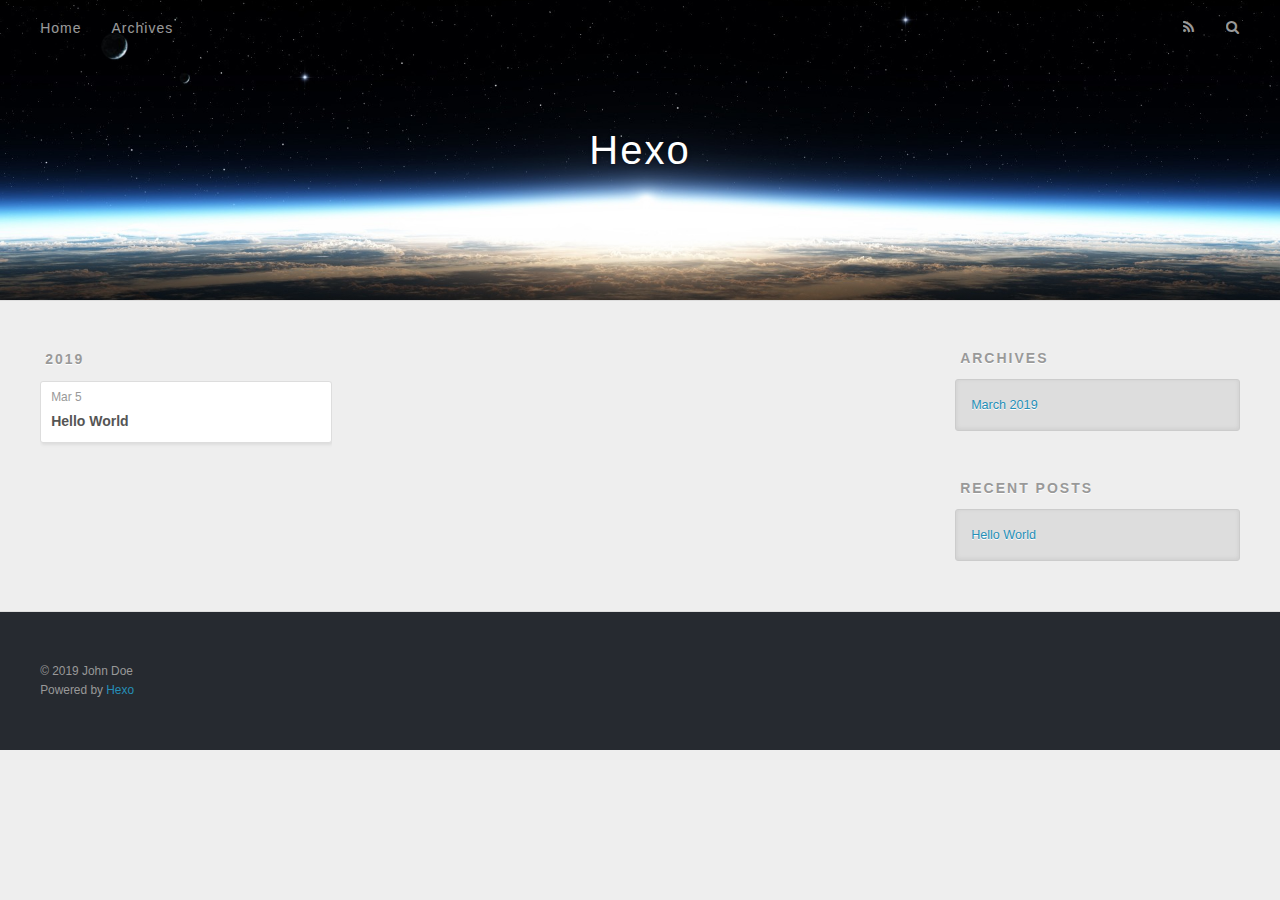
==== archives/index.html @ e8403c1c "Site updated: 2019-03-05 15:26:48" ====
<!DOCTYPE html>
<html>
<head><meta name="generator" content="Hexo 3.8.0">
  <meta charset="utf-8">
  

  
  <title>Archives | Hexo</title>
  <meta name="viewport" content="width=device-width, initial-scale=1, maximum-scale=1">
  <meta property="og:type" content="website">
<meta property="og:title" content="Hexo">
<meta property="og:url" content="http://yoursite.com/archives/index.html">
<meta property="og:site_name" content="Hexo">
<meta property="og:locale" content="default">
<meta name="twitter:card" content="summary">
<meta name="twitter:title" content="Hexo">
  
    <link rel="alternate" href="/atom.xml" title="Hexo" type="application/atom+xml">
  
  
    <link rel="icon" href="/favicon.png">
  
  
    <link href="//fonts.googleapis.com/css?family=Source+Code+Pro" rel="stylesheet" type="text/css">
  
  <link rel="stylesheet" href="/css/style.css">
</head>
</html>
<body>
  <div id="container">
    <div id="wrap">
      <header id="header">
  <div id="banner"></div>
  <div id="header-outer" class="outer">
    <div id="header-title" class="inner">
      <h1 id="logo-wrap">
        <a href="/" id="logo">Hexo</a>
      </h1>
      
    </div>
    <div id="header-inner" class="inner">
      <nav id="main-nav">
        <a id="main-nav-toggle" class="nav-icon"></a>
        
          <a class="main-nav-link" href="/">Home</a>
        
          <a class="main-nav-link" href="/archives">Archives</a>
        
      </nav>
      <nav id="sub-nav">
        
          <a id="nav-rss-link" class="nav-icon" href="/atom.xml" title="RSS Feed"></a>
        
        <a id="nav-search-btn" class="nav-icon" title="Search"></a>
      </nav>
      <div id="search-form-wrap">
        <form action="//google.com/search" method="get" accept-charset="UTF-8" class="search-form"><input type="search" name="q" class="search-form-input" placeholder="Search"><button type="submit" class="search-form-submit">&#xF002;</button><input type="hidden" name="sitesearch" value="http://yoursite.com"></form>
      </div>
    </div>
  </div>
</header>
      <div class="outer">
        <section id="main">
  
  
    
    
      
      
      <section class="archives-wrap">
        <div class="archive-year-wrap">
          <a href="/archives/2019" class="archive-year">2019</a>
        </div>
        <div class="archives">
    
    <article class="archive-article archive-type-post">
  <div class="archive-article-inner">
    <header class="archive-article-header">
      <a href="/2019/03/05/hello-world/" class="archive-article-date">
  <time datetime="2019-03-05T06:53:14.506Z" itemprop="datePublished">Mar 5</time>
</a>
      
  
    <h1 itemprop="name">
      <a class="archive-article-title" href="/2019/03/05/hello-world/">Hello World</a>
    </h1>
  

    </header>
  </div>
</article>
  
  
    </div></section>
  


</section>
        
          <aside id="sidebar">
  
    

  
    

  
    
  
    
  <div class="widget-wrap">
    <h3 class="widget-title">Archives</h3>
    <div class="widget">
      <ul class="archive-list"><li class="archive-list-item"><a class="archive-list-link" href="/archives/2019/03/">March 2019</a></li></ul>
    </div>
  </div>


  
    
  <div class="widget-wrap">
    <h3 class="widget-title">Recent Posts</h3>
    <div class="widget">
      <ul>
        
          <li>
            <a href="/2019/03/05/hello-world/">Hello World</a>
          </li>
        
      </ul>
    </div>
  </div>

  
</aside>
        
      </div>
      <footer id="footer">
  
  <div class="outer">
    <div id="footer-info" class="inner">
      &copy; 2019 John Doe<br>
      Powered by <a href="http://hexo.io/" target="_blank">Hexo</a>
    </div>
  </div>
</footer>
    </div>
    <nav id="mobile-nav">
  
    <a href="/" class="mobile-nav-link">Home</a>
  
    <a href="/archives" class="mobile-nav-link">Archives</a>
  
</nav>
    

<script src="//ajax.googleapis.com/ajax/libs/jquery/2.0.3/jquery.min.js"></script>


  <link rel="stylesheet" href="/fancybox/jquery.fancybox.css">
  <script src="/fancybox/jquery.fancybox.pack.js"></script>


<script src="/js/script.js"></script>



  </div>
</body>
</html>
---- css/style.css ----
body {
  width: 100%;
}
body:before,
body:after {
  content: "";
  display: table;
}
body:after {
  clear: both;
}
html,
body,
div,
span,
applet,
object,
iframe,
h1,
h2,
h3,
h4,
h5,
h6,
p,
blockquote,
pre,
a,
abbr,
acronym,
address,
big,
cite,
code,
del,
dfn,
em,
img,
ins,
kbd,
q,
s,
samp,
small,
strike,
strong,
sub,
sup,
tt,
var,
dl,
dt,
dd,
ol,
ul,
li,
fieldset,
form,
label,
legend,
table,
caption,
tbody,
tfoot,
thead,
tr,
th,
td {
  margin: 0;
  padding: 0;
  border: 0;
  outline: 0;
  font-weight: inherit;
  font-style: inherit;
  font-family: inherit;
  font-size: 100%;
  vertical-align: baseline;
}
body {
  line-height: 1;
  color: #000;
  background: #fff;
}
ol,
ul {
  list-style: none;
}
table {
  border-collapse: separate;
  border-spacing: 0;
  vertical-align: middle;
}
caption,
th,
td {
  text-align: left;
  font-weight: normal;
  vertical-align: middle;
}
a img {
  border: none;
}
input,
button {
  margin: 0;
  padding: 0;
}
input::-moz-focus-inner,
button::-moz-focus-inner {
  border: 0;
  padding: 0;
}
@font-face {
  font-family: FontAwesome;
  font-style: normal;
  font-weight: normal;
  src: url("fonts/fontawesome-webfont.eot?v=#4.0.3");
  src: url("fonts/fontawesome-webfont.eot?#iefix&v=#4.0.3") format("embedded-opentype"), url("fonts/fontawesome-webfont.woff?v=#4.0.3") format("woff"), url("fonts/fontawesome-webfont.ttf?v=#4.0.3") format("truetype"), url("fonts/fontawesome-webfont.svg#fontawesomeregular?v=#4.0.3") format("svg");
}
html,
body,
#container {
  height: 100%;
}
body {
  background: #eee;
  font: 14px -apple-system, BlinkMacSystemFont, "Segoe UI", "Roboto", "Oxygen", "Ubuntu", "Cantarell", "Fira Sans", "Droid Sans", "Helvetica Neue", sans-serif;
  -webkit-text-size-adjust: 100%;
}
.outer {
  max-width: 1220px;
  margin: 0 auto;
  padding: 0 20px;
}
.outer:before,
.outer:after {
  content: "";
  display: table;
}
.outer:after {
  clear: both;
}
.inner {
  display: inline;
  float: left;
  width: 98.33333333333333%;
  margin: 0 0.833333333333333%;
}
.left,
.alignleft {
  float: left;
}
.right,
.alignright {
  float: right;
}
.clear {
  clear: both;
}
#container {
  position: relative;
}
.mobile-nav-on {
  overflow: hidden;
}
#wrap {
  height: 100%;
  width: 100%;
  position: absolute;
  top: 0;
  left: 0;
  -webkit-transition: 0.2s ease-out;
  -moz-transition: 0.2s ease-out;
  -ms-transition: 0.2s ease-out;
  transition: 0.2s ease-out;
  z-index: 1;
  background: #eee;
}
.mobile-nav-on #wrap {
  left: 280px;
}
@media screen and (min-width: 768px) {
  #main {
    display: inline;
    float: left;
    width: 73.33333333333333%;
    margin: 0 0.833333333333333%;
  }
}
.article-date,
.article-category-link,
.archive-year,
.widget-title {
  text-decoration: none;
  text-transform: uppercase;
  letter-spacing: 2px;
  color: #999;
  margin-bottom: 1em;
  margin-left: 5px;
  line-height: 1em;
  text-shadow: 0 1px #fff;
  font-weight: bold;
}
.article-inner,
.archive-article-inner {
  background: #fff;
  -webkit-box-shadow: 1px 2px 3px #ddd;
  box-shadow: 1px 2px 3px #ddd;
  border: 1px solid #ddd;
  border-radius: 3px;
}
.article-entry h1,
.widget h1 {
  font-size: 2em;
}
.article-entry h2,
.widget h2 {
  font-size: 1.5em;
}
.article-entry h3,
.widget h3 {
  font-size: 1.3em;
}
.article-entry h4,
.widget h4 {
  font-size: 1.2em;
}
.article-entry h5,
.widget h5 {
  font-size: 1em;
}
.article-entry h6,
.widget h6 {
  font-size: 1em;
  color: #999;
}
.article-entry hr,
.widget hr {
  border: 1px dashed #ddd;
}
.article-entry strong,
.widget strong {
  font-weight: bold;
}
.article-entry em,
.widget em,
.article-entry cite,
.widget cite {
  font-style: italic;
}
.article-entry sup,
.widget sup,
.article-entry sub,
.widget sub {
  font-size: 0.75em;
  line-height: 0;
  position: relative;
  vertical-align: baseline;
}
.article-entry sup,
.widget sup {
  top: -0.5em;
}
.article-entry sub,
.widget sub {
  bottom: -0.2em;
}
.article-entry small,
.widget small {
  font-size: 0.85em;
}
.article-entry acronym,
.widget acronym,
.article-entry abbr,
.widget abbr {
  border-bottom: 1px dotted;
}
.article-entry ul,
.widget ul,
.article-entry ol,
.widget ol,
.article-entry dl,
.widget dl {
  margin: 0 20px;
  line-height: 1.6em;
}
.article-entry ul ul,
.widget ul ul,
.article-entry ol ul,
.widget ol ul,
.article-entry ul ol,
.widget ul ol,
.article-entry ol ol,
.widget ol ol {
  margin-top: 0;
  margin-bottom: 0;
}
.article-entry ul,
.widget ul {
  list-style: disc;
}
.article-entry ol,
.widget ol {
  list-style: decimal;
}
.article-entry dt,
.widget dt {
  font-weight: bold;
}
#header {
  height: 300px;
  position: relative;
  border-bottom: 1px solid #ddd;
}
#header:before,
#header:after {
  content: "";
  position: absolute;
  left: 0;
  right: 0;
  height: 40px;
}
#header:before {
  top: 0;
  background: -webkit-linear-gradient(rgba(0,0,0,0.2), transparent);
  background: -moz-linear-gradient(rgba(0,0,0,0.2), transparent);
  background: -ms-linear-gradient(rgba(0,0,0,0.2), transparent);
  background: linear-gradient(rgba(0,0,0,0.2), transparent);
}
#header:after {
  bottom: 0;
  background: -webkit-linear-gradient(transparent, rgba(0,0,0,0.2));
  background: -moz-linear-gradient(transparent, rgba(0,0,0,0.2));
  background: -ms-linear-gradient(transparent, rgba(0,0,0,0.2));
  background: linear-gradient(transparent, rgba(0,0,0,0.2));
}
#header-outer {
  height: 100%;
  position: relative;
}
#header-inner {
  position: relative;
  overflow: hidden;
}
#banner {
  position: absolute;
  top: 0;
  left: 0;
  width: 100%;
  height: 100%;
  background: url("images/banner.jpg") center #000;
  -webkit-background-size: cover;
  -moz-background-size: cover;
  background-size: cover;
  z-index: -1;
}
#header-title {
  text-align: center;
  height: 40px;
  position: absolute;
  top: 50%;
  left: 0;
  margin-top: -20px;
}
#logo,
#subtitle {
  text-decoration: none;
  color: #fff;
  font-weight: 300;
  text-shadow: 0 1px 4px rgba(0,0,0,0.3);
}
#logo {
  font-size: 40px;
  line-height: 40px;
  letter-spacing: 2px;
}
#subtitle {
  font-size: 16px;
  line-height: 16px;
  letter-spacing: 1px;
}
#subtitle-wrap {
  margin-top: 16px;
}
#main-nav {
  float: left;
  margin-left: -15px;
}
.nav-icon,
.main-nav-link {
  float: left;
  color: #fff;
  opacity: 0.6;
  text-decoration: none;
  text-shadow: 0 1px rgba(0,0,0,0.2);
  -webkit-transition: opacity 0.2s;
  -moz-transition: opacity 0.2s;
  -ms-transition: opacity 0.2s;
  transition: opacity 0.2s;
  display: block;
  padding: 20px 15px;
}
.nav-icon:hover,
.main-nav-link:hover {
  opacity: 1;
}
.nav-icon {
  font-family: FontAwesome;
  text-align: center;
  font-size: 14px;
  width: 14px;
  height: 14px;
  padding: 20px 15px;
  position: relative;
  cursor: pointer;
}
.main-nav-link {
  font-weight: 300;
  letter-spacing: 1px;
}
@media screen and (max-width: 479px) {
  .main-nav-link {
    display: none;
  }
}
#main-nav-toggle {
  display: none;
}
#main-nav-toggle:before {
  content: "\f0c9";
}
@media screen and (max-width: 479px) {
  #main-nav-toggle {
    display: block;
  }
}
#sub-nav {
  float: right;
  margin-right: -15px;
}
#nav-rss-link:before {
  content: "\f09e";
}
#nav-search-btn:before {
  content: "\f002";
}
#search-form-wrap {
  position: absolute;
  top: 15px;
  width: 150px;
  height: 30px;
  right: -150px;
  opacity: 0;
  -webkit-transition: 0.2s ease-out;
  -moz-transition: 0.2s ease-out;
  -ms-transition: 0.2s ease-out;
  transition: 0.2s ease-out;
}
#search-form-wrap.on {
  opacity: 1;
  right: 0;
}
@media screen and (max-width: 479px) {
  #search-form-wrap {
    width: 100%;
    right: -100%;
  }
}
.search-form {
  position: absolute;
  top: 0;
  left: 0;
  right: 0;
  background: #fff;
  padding: 5px 15px;
  border-radius: 15px;
  -webkit-box-shadow: 0 0 10px rgba(0,0,0,0.3);
  box-shadow: 0 0 10px rgba(0,0,0,0.3);
}
.search-form-input {
  border: none;
  background: none;
  color: #555;
  width: 100%;
  font: 13px -apple-system, BlinkMacSystemFont, "Segoe UI", "Roboto", "Oxygen", "Ubuntu", "Cantarell", "Fira Sans", "Droid Sans", "Helvetica Neue", sans-serif;
  outline: none;
}
.search-form-input::-webkit-search-results-decoration,
.search-form-input::-webkit-search-cancel-button {
  -webkit-appearance: none;
}
.search-form-submit {
  position: absolute;
  top: 50%;
  right: 10px;
  margin-top: -7px;
  font: 13px FontAwesome;
  border: none;
  background: none;
  color: #bbb;
  cursor: pointer;
}
.search-form-submit:hover,
.search-form-submit:focus {
  color: #777;
}
.article {
  margin: 50px 0;
}
.article-inner {
  overflow: hidden;
}
.article-meta:before,
.article-meta:after {
  content: "";
  display: table;
}
.article-meta:after {
  clear: both;
}
.article-date {
  float: left;
}
.article-category {
  float: left;
  line-height: 1em;
  color: #ccc;
  text-shadow: 0 1px #fff;
  margin-left: 8px;
}
.article-category:before {
  content: "\2022";
}
.article-category-link {
  margin: 0 12px 1em;
}
.article-header {
  padding: 20px 20px 0;
}
.article-title {
  text-decoration: none;
  font-size: 2em;
  font-weight: bold;
  color: #555;
  line-height: 1.1em;
  -webkit-transition: color 0.2s;
  -moz-transition: color 0.2s;
  -ms-transition: color 0.2s;
  transition: color 0.2s;
}
a.article-title:hover {
  color: #258fb8;
}
.article-entry {
  color: #555;
  padding: 0 20px;
}
.article-entry:before,
.article-entry:after {
  content: "";
  display: table;
}
.article-entry:after {
  clear: both;
}
.article-entry p,
.article-entry table {
  line-height: 1.6em;
  margin: 1.6em 0;
}
.article-entry h1,
.article-entry h2,
.article-entry h3,
.article-entry h4,
.article-entry h5,
.article-entry h6 {
  font-weight: bold;
}
.article-entry h1,
.article-entry h2,
.article-entry h3,
.article-entry h4,
.article-entry h5,
.article-entry h6 {
  line-height: 1.1em;
  margin: 1.1em 0;
}
.article-entry a {
  color: #258fb8;
  text-decoration: none;
}
.article-entry a:hover {
  text-decoration: underline;
}
.article-entry ul,
.article-entry ol,
.article-entry dl {
  margin-top: 1.6em;
  margin-bottom: 1.6em;
}
.article-entry img,
.article-entry video {
  max-width: 100%;
  height: auto;
  display: block;
  margin: auto;
}
.article-entry iframe {
  border: none;
}
.article-entry table {
  width: 100%;
  border-collapse: collapse;
  border-spacing: 0;
}
.article-entry th {
  font-weight: bold;
  border-bottom: 3px solid #ddd;
  padding-bottom: 0.5em;
}
.article-entry td {
  border-bottom: 1px solid #ddd;
  padding: 10px 0;
}
.article-entry blockquote {
  font-family: Georgia, "Times New Roman", serif;
  font-size: 1.4em;
  margin: 1.6em 20px;
  text-align: center;
}
.article-entry blockquote footer {
  font-size: 14px;
  margin: 1.6em 0;
  font-family: -apple-system, BlinkMacSystemFont, "Segoe UI", "Roboto", "Oxygen", "Ubuntu", "Cantarell", "Fira Sans", "Droid Sans", "Helvetica Neue", sans-serif;
}
.article-entry blockquote footer cite:before {
  content: "—";
  padding: 0 0.5em;
}
.article-entry .pullquote {
  text-align: left;
  width: 45%;
  margin: 0;
}
.article-entry .pullquote.left {
  margin-left: 0.5em;
  margin-right: 1em;
}
.article-entry .pullquote.right {
  margin-right: 0.5em;
  margin-left: 1em;
}
.article-entry .caption {
  color: #999;
  display: block;
  font-size: 0.9em;
  margin-top: 0.5em;
  position: relative;
  text-align: center;
}
.article-entry .video-container {
  position: relative;
  padding-top: 56.25%;
  height: 0;
  overflow: hidden;
}
.article-entry .video-container iframe,
.article-entry .video-container object,
.article-entry .video-container embed {
  position: absolute;
  top: 0;
  left: 0;
  width: 100%;
  height: 100%;
  margin-top: 0;
}
.article-more-link a {
  display: inline-block;
  line-height: 1em;
  padding: 6px 15px;
  border-radius: 15px;
  background: #eee;
  color: #999;
  text-shadow: 0 1px #fff;
  text-decoration: none;
}
.article-more-link a:hover {
  background: #258fb8;
  color: #fff;
  text-decoration: none;
  text-shadow: 0 1px #1e7293;
}
.article-footer {
  font-size: 0.85em;
  line-height: 1.6em;
  border-top: 1px solid #ddd;
  padding-top: 1.6em;
  margin: 0 20px 20px;
}
.article-footer:before,
.article-footer:after {
  content: "";
  display: table;
}
.article-footer:after {
  clear: both;
}
.article-footer a {
  color: #999;
  text-decoration: none;
}
.article-footer a:hover {
  color: #555;
}
.article-tag-list-item {
  float: left;
  margin-right: 10px;
}
.article-tag-list-link:before {
  content: "#";
}
.article-comment-link {
  float: right;
}
.article-comment-link:before {
  content: "\f075";
  font-family: FontAwesome;
  padding-right: 8px;
}
.article-share-link {
  cursor: pointer;
  float: right;
  margin-left: 20px;
}
.article-share-link:before {
  content: "\f064";
  font-family: FontAwesome;
  padding-right: 6px;
}
#article-nav {
  position: relative;
}
#article-nav:before,
#article-nav:after {
  content: "";
  display: table;
}
#article-nav:after {
  clear: both;
}
@media screen and (min-width: 768px) {
  #article-nav {
    margin: 50px 0;
  }
  #article-nav:before {
    width: 8px;
    height: 8px;
    position: absolute;
    top: 50%;
    left: 50%;
    margin-top: -4px;
    margin-left: -4px;
    content: "";
    border-radius: 50%;
    background: #ddd;
    -webkit-box-shadow: 0 1px 2px #fff;
    box-shadow: 0 1px 2px #fff;
  }
}
.article-nav-link-wrap {
  text-decoration: none;
  text-shadow: 0 1px #fff;
  color: #999;
  -webkit-box-sizing: border-box;
  -moz-box-sizing: border-box;
  box-sizing: border-box;
  margin-top: 50px;
  text-align: center;
  display: block;
}
.article-nav-link-wrap:hover {
  color: #555;
}
@media screen and (min-width: 768px) {
  .article-nav-link-wrap {
    width: 50%;
    margin-top: 0;
  }
}
@media screen and (min-width: 768px) {
  #article-nav-newer {
    float: left;
    text-align: right;
    padding-right: 20px;
  }
}
@media screen and (min-width: 768px) {
  #article-nav-older {
    float: right;
    text-align: left;
    padding-left: 20px;
  }
}
.article-nav-caption {
  text-transform: uppercase;
  letter-spacing: 2px;
  color: #ddd;
  line-height: 1em;
  font-weight: bold;
}
#article-nav-newer .article-nav-caption {
  margin-right: -2px;
}
.article-nav-title {
  font-size: 0.85em;
  line-height: 1.6em;
  margin-top: 0.5em;
}
.article-share-box {
  position: absolute;
  display: none;
  background: #fff;
  -webkit-box-shadow: 1px 2px 10px rgba(0,0,0,0.2);
  box-shadow: 1px 2px 10px rgba(0,0,0,0.2);
  border-radius: 3px;
  margin-left: -145px;
  overflow: hidden;
  z-index: 1;
}
.article-share-box.on {
  display: block;
}
.article-share-input {
  width: 100%;
  background: none;
  -webkit-box-sizing: border-box;
  -moz-box-sizing: border-box;
  box-sizing: border-box;
  font: 14px -apple-system, BlinkMacSystemFont, "Segoe UI", "Roboto", "Oxygen", "Ubuntu", "Cantarell", "Fira Sans", "Droid Sans", "Helvetica Neue", sans-serif;
  padding: 0 15px;
  color: #555;
  outline: none;
  border: 1px solid #ddd;
  border-radius: 3px 3px 0 0;
  height: 36px;
  line-height: 36px;
}
.article-share-links {
  background: #eee;
}
.article-share-links:before,
.article-share-links:after {
  content: "";
  display: table;
}
.article-share-links:after {
  clear: both;
}
.article-share-twitter,
.article-share-facebook,
.article-share-pinterest,
.article-share-google {
  width: 50px;
  height: 36px;
  display: block;
  float: left;
  position: relative;
  color: #999;
  text-shadow: 0 1px #fff;
}
.article-share-twitter:before,
.article-share-facebook:before,
.article-share-pinterest:before,
.article-share-google:before {
  font-size: 20px;
  font-family: FontAwesome;
  width: 20px;
  height: 20px;
  position: absolute;
  top: 50%;
  left: 50%;
  margin-top: -10px;
  margin-left: -10px;
  text-align: center;
}
.article-share-twitter:hover,
.article-share-facebook:hover,
.article-share-pinterest:hover,
.article-share-google:hover {
  color: #fff;
}
.article-share-twitter:before {
  content: "\f099";
}
.article-share-twitter:hover {
  background: #00aced;
  text-shadow: 0 1px #008abe;
}
.article-share-facebook:before {
  content: "\f09a";
}
.article-share-facebook:hover {
  background: #3b5998;
  text-shadow: 0 1px #2f477a;
}
.article-share-pinterest:before {
  content: "\f0d2";
}
.article-share-pinterest:hover {
  background: #cb2027;
  text-shadow: 0 1px #a21a1f;
}
.article-share-google:before {
  content: "\f0d5";
}
.article-share-google:hover {
  background: #dd4b39;
  text-shadow: 0 1px #be3221;
}
.article-gallery {
  background: #000;
  position: relative;
}
.article-gallery-photos {
  position: relative;
  overflow: hidden;
}
.article-gallery-img {
  display: none;
  max-width: 100%;
}
.article-gallery-img:first-child {
  display: block;
}
.article-gallery-img.loaded {
  position: absolute;
  display: block;
}
.article-gallery-img img {
  display: block;
  max-width: 100%;
  margin: 0 auto;
}
#comments {
  background: #fff;
  -webkit-box-shadow: 1px 2px 3px #ddd;
  box-shadow: 1px 2px 3px #ddd;
  padding: 20px;
  border: 1px solid #ddd;
  border-radius: 3px;
  margin: 50px 0;
}
#comments a {
  color: #258fb8;
}
.archives-wrap {
  margin: 50px 0;
}
.archives:before,
.archives:after {
  content: "";
  display: table;
}
.archives:after {
  clear: both;
}
.archive-year-wrap {
  margin-bottom: 1em;
}
.archives {
  -webkit-column-gap: 10px;
  -moz-column-gap: 10px;
  column-gap: 10px;
}
@media screen and (min-width: 480px) and (max-width: 767px) {
  .archives {
    -webkit-column-count: 2;
    -moz-column-count: 2;
    column-count: 2;
  }
}
@media screen and (min-width: 768px) {
  .archives {
    -webkit-column-count: 3;
    -moz-column-count: 3;
    column-count: 3;
  }
}
.archive-article {
  -webkit-column-break-inside: avoid;
  page-break-inside: avoid;
  overflow: hidden;
  break-inside: avoid-column;
}
.archive-article-inner {
  padding: 10px;
  margin-bottom: 15px;
}
.archive-article-title {
  text-decoration: none;
  font-weight: bold;
  color: #555;
  -webkit-transition: color 0.2s;
  -moz-transition: color 0.2s;
  -ms-transition: color 0.2s;
  transition: color 0.2s;
  line-height: 1.6em;
}
.archive-article-title:hover {
  color: #258fb8;
}
.archive-article-footer {
  margin-top: 1em;
}
.archive-article-date {
  color: #999;
  text-decoration: none;
  font-size: 0.85em;
  line-height: 1em;
  margin-bottom: 0.5em;
  display: block;
}
#page-nav {
  margin: 50px auto;
  background: #fff;
  -webkit-box-shadow: 1px 2px 3px #ddd;
  box-shadow: 1px 2px 3px #ddd;
  border: 1px solid #ddd;
  border-radius: 3px;
  text-align: center;
  color: #999;
  overflow: hidden;
}
#page-nav:before,
#page-nav:after {
  content: "";
  display: table;
}
#page-nav:after {
  clear: both;
}
#page-nav a,
#page-nav span {
  padding: 10px 20px;
  line-height: 1;
  height: 2ex;
}
#page-nav a {
  color: #999;
  text-decoration: none;
}
#page-nav a:hover {
  background: #999;
  color: #fff;
}
#page-nav .prev {
  float: left;
}
#page-nav .next {
  float: right;
}
#page-nav .page-number {
  display: inline-block;
}
@media screen and (max-width: 479px) {
  #page-nav .page-number {
    display: none;
  }
}
#page-nav .current {
  color: #555;
  font-weight: bold;
}
#page-nav .space {
  color: #ddd;
}
#footer {
  background: #262a30;
  padding: 50px 0;
  border-top: 1px solid #ddd;
  color: #999;
}
#footer a {
  color: #258fb8;
  text-decoration: none;
}
#footer a:hover {
  text-decoration: underline;
}
#footer-info {
  line-height: 1.6em;
  font-size: 0.85em;
}
.article-entry pre,
.article-entry .highlight {
  background: #2d2d2d;
  margin: 0 -20px;
  padding: 15px 20px;
  border-style: solid;
  border-color: #ddd;
  border-width: 1px 0;
  overflow: auto;
  color: #ccc;
  line-height: 22.400000000000002px;
}
.article-entry .highlight .gutter pre,
.article-entry .gist .gist-file .gist-data .line-numbers {
  color: #666;
  font-size: 0.85em;
}
.article-entry pre,
.article-entry code {
  font-family: "Source Code Pro", Consolas, Monaco, Menlo, Consolas, monospace;
}
.article-entry code {
  background: #eee;
  text-shadow: 0 1px #fff;
  padding: 0 0.3em;
}
.article-entry pre code {
  background: none;
  text-shadow: none;
  padding: 0;
}
.article-entry .highlight pre {
  border: none;
  margin: 0;
  padding: 0;
}
.article-entry .highlight table {
  margin: 0;
  width: auto;
}
.article-entry .highlight td {
  border: none;
  padding: 0;
}
.article-entry .highlight figcaption {
  font-size: 0.85em;
  color: #999;
  line-height: 1em;
  margin-bottom: 1em;
}
.article-entry .highlight figcaption:before,
.article-entry .highlight figcaption:after {
  content: "";
  display: table;
}
.article-entry .highlight figcaption:after {
  clear: both;
}
.article-entry .highlight figcaption a {
  float: right;
}
.article-entry .highlight .gutter pre {
  text-align: right;
  padding-right: 20px;
}
.article-entry .highlight .line {
  height: 22.400000000000002px;
}
.article-entry .highlight .line.marked {
  background: #515151;
}
.article-entry .gist {
  margin: 0 -20px;
  border-style: solid;
  border-color: #ddd;
  border-width: 1px 0;
  background: #2d2d2d;
  padding: 15px 20px 15px 0;
}
.article-entry .gist .gist-file {
  border: none;
  font-family: "Source Code Pro", Consolas, Monaco, Menlo, Consolas, monospace;
  margin: 0;
}
.article-entry .gist .gist-file .gist-data {
  background: none;
  border: none;
}
.article-entry .gist .gist-file .gist-data .line-numbers {
  background: none;
  border: none;
  padding: 0 20px 0 0;
}
.article-entry .gist .gist-file .gist-data .line-data {
  padding: 0 !important;
}
.article-entry .gist .gist-file .highlight {
  margin: 0;
  padding: 0;
  border: none;
}
.article-entry .gist .gist-file .gist-meta {
  background: #2d2d2d;
  color: #999;
  font: 0.85em -apple-system, BlinkMacSystemFont, "Segoe UI", "Roboto", "Oxygen", "Ubuntu", "Cantarell", "Fira Sans", "Droid Sans", "Helvetica Neue", sans-serif;
  text-shadow: 0 0;
  padding: 0;
  margin-top: 1em;
  margin-left: 20px;
}
.article-entry .gist .gist-file .gist-meta a {
  color: #258fb8;
  font-weight: normal;
}
.article-entry .gist .gist-file .gist-meta a:hover {
  text-decoration: underline;
}
pre .comment,
pre .title {
  color: #999;
}
pre .variable,
pre .attribute,
pre .tag,
pre .regexp,
pre .ruby .constant,
pre .xml .tag .title,
pre .xml .pi,
pre .xml .doctype,
pre .html .doctype,
pre .css .id,
pre .css .class,
pre .css .pseudo {
  color: #f2777a;
}
pre .number,
pre .preprocessor,
pre .built_in,
pre .literal,
pre .params,
pre .constant {
  color: #f99157;
}
pre .class,
pre .ruby .class .title,
pre .css .rules .attribute {
  color: #9c9;
}
pre .string,
pre .value,
pre .inheritance,
pre .header,
pre .ruby .symbol,
pre .xml .cdata {
  color: #9c9;
}
pre .css .hexcolor {
  color: #6cc;
}
pre .function,
pre .python .decorator,
pre .python .title,
pre .ruby .function .title,
pre .ruby .title .keyword,
pre .perl .sub,
pre .javascript .title,
pre .coffeescript .title {
  color: #69c;
}
pre .keyword,
pre .javascript .function {
  color: #c9c;
}
@media screen and (max-width: 479px) {
  #mobile-nav {
    position: absolute;
    top: 0;
    left: 0;
    width: 280px;
    height: 100%;
    background: #191919;
    border-right: 1px solid #fff;
  }
}
@media screen and (max-width: 479px) {
  .mobile-nav-link {
    display: block;
    color: #999;
    text-decoration: none;
    padding: 15px 20px;
    font-weight: bold;
  }
  .mobile-nav-link:hover {
    color: #fff;
  }
}
@media screen and (min-width: 768px) {
  #sidebar {
    display: inline;
    float: left;
    width: 23.333333333333332%;
    margin: 0 0.833333333333333%;
  }
}
.widget-wrap {
  margin: 50px 0;
}
.widget {
  color: #777;
  text-shadow: 0 1px #fff;
  background: #ddd;
  -webkit-box-shadow: 0 -1px 4px #ccc inset;
  box-shadow: 0 -1px 4px #ccc inset;
  border: 1px solid #ccc;
  padding: 15px;
  border-radius: 3px;
}
.widget a {
  color: #258fb8;
  text-decoration: none;
}
.widget a:hover {
  text-decoration: underline;
}
.widget ul ul,
.widget ol ul,
.widget dl ul,
.widget ul ol,
.widget ol ol,
.widget dl ol,
.widget ul dl,
.widget ol dl,
.widget dl dl {
  margin-left: 15px;
  list-style: disc;
}
.widget {
  line-height: 1.6em;
  word-wrap: break-word;
  font-size: 0.9em;
}
.widget ul,
.widget ol {
  list-style: none;
  margin: 0;
}
.widget ul ul,
.widget ol ul,
.widget ul ol,
.widget ol ol {
  margin: 0 20px;
}
.widget ul ul,
.widget ol ul {
  list-style: disc;
}
.widget ul ol,
.widget ol ol {
  list-style: decimal;
}
.category-list-count,
.tag-list-count,
.archive-list-count {
  padding-left: 5px;
  color: #999;
  font-size: 0.85em;
}
.category-list-count:before,
.tag-list-count:before,
.archive-list-count:before {
  content: "(";
}
.category-list-count:after,
.tag-list-count:after,
.archive-list-count:after {
  content: ")";
}
.tagcloud a {
  margin-right: 5px;
  display: inline-block;
}
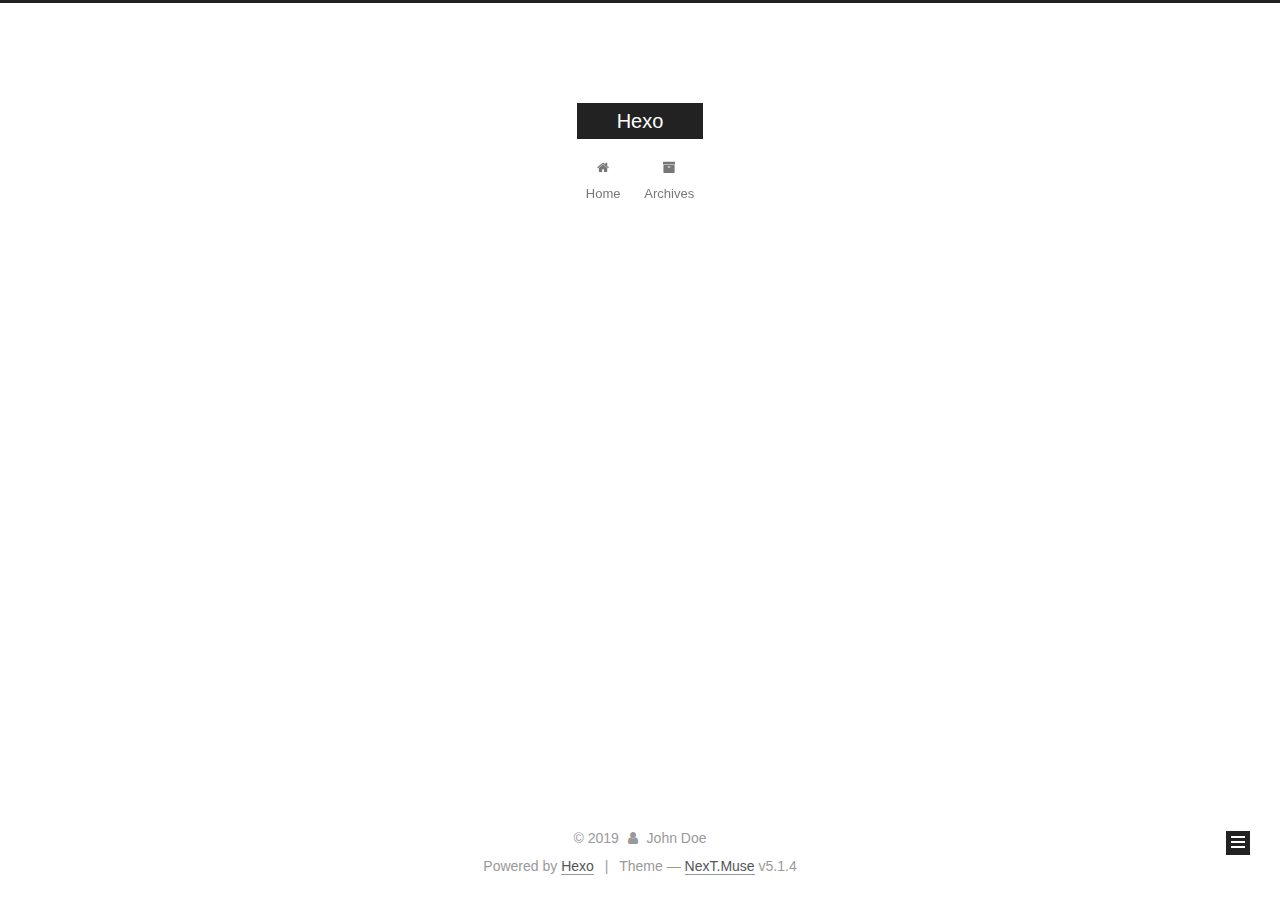
==== commit b5806ad9: "Site updated: 2019-03-05 15:38:38" ====
--- a/archives/index.html
+++ b/archives/index.html
@@ -1,170 +1,549 @@
 <!DOCTYPE html>
-<html>
+
+
+
+  
+
+
+<html class="theme-next muse use-motion" lang>
 <head><meta name="generator" content="Hexo 3.8.0">
-  <meta charset="utf-8">
-  
-
-  
-  <title>Archives | Hexo</title>
-  <meta name="viewport" content="width=device-width, initial-scale=1, maximum-scale=1">
-  <meta property="og:type" content="website">
+  <meta charset="UTF-8">
+<meta http-equiv="X-UA-Compatible" content="IE=edge">
+<meta name="viewport" content="width=device-width, initial-scale=1, maximum-scale=1">
+<meta name="theme-color" content="#222">
+
+
+
+
+
+
+
+
+
+<meta http-equiv="Cache-Control" content="no-transform">
+<meta http-equiv="Cache-Control" content="no-siteapp">
+
+
+
+
+
+
+
+
+
+
+
+
+
+
+
+
+  
+  
+  <link href="/lib/fancybox/source/jquery.fancybox.css?v=2.1.5" rel="stylesheet" type="text/css">
+
+
+
+
+
+
+
+<link href="/lib/font-awesome/css/font-awesome.min.css?v=4.6.2" rel="stylesheet" type="text/css">
+
+<link href="/css/main.css?v=5.1.4" rel="stylesheet" type="text/css">
+
+
+  <link rel="apple-touch-icon" sizes="180x180" href="/images/apple-touch-icon-next.png?v=5.1.4">
+
+
+  <link rel="icon" type="image/png" sizes="32x32" href="/images/favicon-32x32-next.png?v=5.1.4">
+
+
+  <link rel="icon" type="image/png" sizes="16x16" href="/images/favicon-16x16-next.png?v=5.1.4">
+
+
+  <link rel="mask-icon" href="/images/logo.svg?v=5.1.4" color="#222">
+
+
+
+
+
+  <meta name="keywords" content="Hexo, NexT">
+
+
+
+
+
+
+
+
+
+
+<meta property="og:type" content="website">
 <meta property="og:title" content="Hexo">
 <meta property="og:url" content="http://yoursite.com/archives/index.html">
 <meta property="og:site_name" content="Hexo">
 <meta property="og:locale" content="default">
 <meta name="twitter:card" content="summary">
 <meta name="twitter:title" content="Hexo">
-  
-    <link rel="alternate" href="/atom.xml" title="Hexo" type="application/atom+xml">
-  
-  
-    <link rel="icon" href="/favicon.png">
-  
-  
-    <link href="//fonts.googleapis.com/css?family=Source+Code+Pro" rel="stylesheet" type="text/css">
-  
-  <link rel="stylesheet" href="/css/style.css">
+
+
+
+<script type="text/javascript" id="hexo.configurations">
+  var NexT = window.NexT || {};
+  var CONFIG = {
+    root: '/',
+    scheme: 'Muse',
+    version: '5.1.4',
+    sidebar: {"position":"left","display":"post","offset":12,"b2t":false,"scrollpercent":false,"onmobile":false},
+    fancybox: true,
+    tabs: true,
+    motion: {"enable":true,"async":false,"transition":{"post_block":"fadeIn","post_header":"slideDownIn","post_body":"slideDownIn","coll_header":"slideLeftIn","sidebar":"slideUpIn"}},
+    duoshuo: {
+      userId: '0',
+      author: 'Author'
+    },
+    algolia: {
+      applicationID: '',
+      apiKey: '',
+      indexName: '',
+      hits: {"per_page":10},
+      labels: {"input_placeholder":"Search for Posts","hits_empty":"We didn't find any results for the search: ${query}","hits_stats":"${hits} results found in ${time} ms"}
+    }
+  };
+</script>
+
+
+
+  <link rel="canonical" href="http://yoursite.com/archives/">
+
+
+
+
+
+  <title>Archive | Hexo</title>
+  
+
+
+
+
+
+
+
+
 </head>
-</html>
-<body>
-  <div id="container">
-    <div id="wrap">
-      <header id="header">
-  <div id="banner"></div>
-  <div id="header-outer" class="outer">
-    <div id="header-title" class="inner">
-      <h1 id="logo-wrap">
-        <a href="/" id="logo">Hexo</a>
-      </h1>
-      
+
+<body itemscope itemtype="http://schema.org/WebPage" lang="default">
+
+  
+  
+    
+  
+
+  <div class="container sidebar-position-left page-archive">
+    <div class="headband"></div>
+
+    <header id="header" class="header" itemscope itemtype="http://schema.org/WPHeader">
+      <div class="header-inner"><div class="site-brand-wrapper">
+  <div class="site-meta ">
+    
+
+    <div class="custom-logo-site-title">
+      <a href="/" class="brand" rel="start">
+        <span class="logo-line-before"><i></i></span>
+        <span class="site-title">Hexo</span>
+        <span class="logo-line-after"><i></i></span>
+      </a>
     </div>
-    <div id="header-inner" class="inner">
-      <nav id="main-nav">
-        <a id="main-nav-toggle" class="nav-icon"></a>
-        
-          <a class="main-nav-link" href="/">Home</a>
-        
-          <a class="main-nav-link" href="/archives">Archives</a>
-        
-      </nav>
-      <nav id="sub-nav">
-        
-          <a id="nav-rss-link" class="nav-icon" href="/atom.xml" title="RSS Feed"></a>
-        
-        <a id="nav-search-btn" class="nav-icon" title="Search"></a>
-      </nav>
-      <div id="search-form-wrap">
-        <form action="//google.com/search" method="get" accept-charset="UTF-8" class="search-form"><input type="search" name="q" class="search-form-input" placeholder="Search"><button type="submit" class="search-form-submit">&#xF002;</button><input type="hidden" name="sitesearch" value="http://yoursite.com"></form>
+      
+        <p class="site-subtitle"></p>
+      
+  </div>
+
+  <div class="site-nav-toggle">
+    <button>
+      <span class="btn-bar"></span>
+      <span class="btn-bar"></span>
+      <span class="btn-bar"></span>
+    </button>
+  </div>
+</div>
+
+<nav class="site-nav">
+  
+
+  
+    <ul id="menu" class="menu">
+      
+        
+        <li class="menu-item menu-item-home">
+          <a href="/" rel="section">
+            
+              <i class="menu-item-icon fa fa-fw fa-home"></i> <br>
+            
+            Home
+          </a>
+        </li>
+      
+        
+        <li class="menu-item menu-item-archives">
+          <a href="/archives/" rel="section">
+            
+              <i class="menu-item-icon fa fa-fw fa-archive"></i> <br>
+            
+            Archives
+          </a>
+        </li>
+      
+
+      
+    </ul>
+  
+
+  
+</nav>
+
+
+
+ </div>
+    </header>
+
+    <main id="main" class="main">
+      <div class="main-inner">
+        <div class="content-wrap">
+          <div id="content" class="content">
+            
+
+  
+  
+  
+  <div class="post-block archive">
+    <div id="posts" class="posts-collapse">
+      <span class="archive-move-on"></span>
+
+      <span class="archive-page-counter">
+        
+        
+        
+          
+        
+        Um..! 1 post. Keep on posting.
+      </span>
+
+      
+
+        
+        
+        
+
+        
+          
+          <div class="collection-title">
+            <h1 class="archive-year" id="archive-year-2019">2019</h1>
+          </div>
+        
+        
+
+        
+
+  <article class="post post-type-normal" itemscope itemtype="http://schema.org/Article">
+    <header class="post-header">
+
+      <h2 class="post-title">
+        
+            <a class="post-title-link" href="/2019/03/05/hello-world/" itemprop="url">
+              
+                <span itemprop="name">Hello World</span>
+              
+            </a>
+        
+      </h2>
+
+      <div class="post-meta">
+        <time class="post-time" itemprop="dateCreated" datetime="2019-03-05T14:53:14+08:00" content="2019-03-05">
+          03-05
+        </time>
       </div>
+
+    </header>
+  </article>
+
+
+
+      
+
     </div>
   </div>
-</header>
-      <div class="outer">
-        <section id="main">
-  
-  
-    
-    
-      
-      
-      <section class="archives-wrap">
-        <div class="archive-year-wrap">
-          <a href="/archives/2019" class="archive-year">2019</a>
+  
+  
+  
+
+  
+
+
+
+          </div>
+          
+
+
+          
+
         </div>
-        <div class="archives">
-    
-    <article class="archive-article archive-type-post">
-  <div class="archive-article-inner">
-    <header class="archive-article-header">
-      <a href="/2019/03/05/hello-world/" class="archive-article-date">
-  <time datetime="2019-03-05T06:53:14.506Z" itemprop="datePublished">Mar 5</time>
-</a>
-      
-  
-    <h1 itemprop="name">
-      <a class="archive-article-title" href="/2019/03/05/hello-world/">Hello World</a>
-    </h1>
-  
-
-    </header>
-  </div>
-</article>
-  
-  
-    </div></section>
-  
-
-
-</section>
-        
-          <aside id="sidebar">
-  
-    
-
-  
-    
-
-  
-    
-  
-    
-  <div class="widget-wrap">
-    <h3 class="widget-title">Archives</h3>
-    <div class="widget">
-      <ul class="archive-list"><li class="archive-list-item"><a class="archive-list-link" href="/archives/2019/03/">March 2019</a></li></ul>
+        
+          
+  
+  <div class="sidebar-toggle">
+    <div class="sidebar-toggle-line-wrap">
+      <span class="sidebar-toggle-line sidebar-toggle-line-first"></span>
+      <span class="sidebar-toggle-line sidebar-toggle-line-middle"></span>
+      <span class="sidebar-toggle-line sidebar-toggle-line-last"></span>
     </div>
   </div>
 
-
-  
+  <aside id="sidebar" class="sidebar">
     
-  <div class="widget-wrap">
-    <h3 class="widget-title">Recent Posts</h3>
-    <div class="widget">
-      <ul>
-        
-          <li>
-            <a href="/2019/03/05/hello-world/">Hello World</a>
-          </li>
-        
-      </ul>
+    <div class="sidebar-inner">
+
+      
+
+      
+
+      <section class="site-overview-wrap sidebar-panel sidebar-panel-active">
+        <div class="site-overview">
+          <div class="site-author motion-element" itemprop="author" itemscope itemtype="http://schema.org/Person">
+            
+              <p class="site-author-name" itemprop="name">John Doe</p>
+              <p class="site-description motion-element" itemprop="description"></p>
+          </div>
+
+          <nav class="site-state motion-element">
+
+            
+              <div class="site-state-item site-state-posts">
+              
+                <a href="/archives/">
+              
+                  <span class="site-state-item-count">1</span>
+                  <span class="site-state-item-name">posts</span>
+                </a>
+              </div>
+            
+
+            
+
+            
+
+          </nav>
+
+          
+
+          
+
+          
+          
+
+          
+          
+
+          
+
+        </div>
+      </section>
+
+      
+
+      
+
     </div>
+  </aside>
+
+
+        
+      </div>
+    </main>
+
+    <footer id="footer" class="footer">
+      <div class="footer-inner">
+        <div class="copyright">&copy; <span itemprop="copyrightYear">2019</span>
+  <span class="with-love">
+    <i class="fa fa-user"></i>
+  </span>
+  <span class="author" itemprop="copyrightHolder">John Doe</span>
+
+  
+</div>
+
+
+  <div class="powered-by">Powered by <a class="theme-link" target="_blank" href="https://hexo.io">Hexo</a></div>
+
+
+
+  <span class="post-meta-divider">|</span>
+
+
+
+  <div class="theme-info">Theme &mdash; <a class="theme-link" target="_blank" href="https://github.com/iissnan/hexo-theme-next">NexT.Muse</a> v5.1.4</div>
+
+
+
+
+        
+
+
+
+
+
+
+
+        
+      </div>
+    </footer>
+
+    
+      <div class="back-to-top">
+        <i class="fa fa-arrow-up"></i>
+        
+      </div>
+    
+
+    
+
   </div>
 
   
-</aside>
-        
-      </div>
-      <footer id="footer">
-  
-  <div class="outer">
-    <div id="footer-info" class="inner">
-      &copy; 2019 John Doe<br>
-      Powered by <a href="http://hexo.io/" target="_blank">Hexo</a>
-    </div>
-  </div>
-</footer>
-    </div>
-    <nav id="mobile-nav">
-  
-    <a href="/" class="mobile-nav-link">Home</a>
-  
-    <a href="/archives" class="mobile-nav-link">Archives</a>
-  
-</nav>
-    
-
-<script src="//ajax.googleapis.com/ajax/libs/jquery/2.0.3/jquery.min.js"></script>
-
-
-  <link rel="stylesheet" href="/fancybox/jquery.fancybox.css">
-  <script src="/fancybox/jquery.fancybox.pack.js"></script>
-
-
-<script src="/js/script.js"></script>
-
-
-
-  </div>
+
+<script type="text/javascript">
+  if (Object.prototype.toString.call(window.Promise) !== '[object Function]') {
+    window.Promise = null;
+  }
+</script>
+
+
+
+
+
+
+
+
+
+  
+
+
+
+
+
+
+
+
+
+
+
+
+  
+  
+    <script type="text/javascript" src="/lib/jquery/index.js?v=2.1.3"></script>
+  
+
+  
+  
+    <script type="text/javascript" src="/lib/fastclick/lib/fastclick.min.js?v=1.0.6"></script>
+  
+
+  
+  
+    <script type="text/javascript" src="/lib/jquery_lazyload/jquery.lazyload.js?v=1.9.7"></script>
+  
+
+  
+  
+    <script type="text/javascript" src="/lib/velocity/velocity.min.js?v=1.2.1"></script>
+  
+
+  
+  
+    <script type="text/javascript" src="/lib/velocity/velocity.ui.min.js?v=1.2.1"></script>
+  
+
+  
+  
+    <script type="text/javascript" src="/lib/fancybox/source/jquery.fancybox.pack.js?v=2.1.5"></script>
+  
+
+
+  
+
+
+  <script type="text/javascript" src="/js/src/utils.js?v=5.1.4"></script>
+
+  <script type="text/javascript" src="/js/src/motion.js?v=5.1.4"></script>
+
+
+
+  
+  
+
+  
+
+  
+
+
+  <script type="text/javascript" src="/js/src/bootstrap.js?v=5.1.4"></script>
+
+
+
+  
+
+
+  
+
+
+
+
+	
+
+
+
+
+
+  
+
+
+
+
+
+  
+
+
+
+
+
+
+
+
+
+
+
+
+  
+
+
+
+
+
+  
+
+  
+
+  
+
+  
+  
+
+  
+
+  
+
+  
+
 </body>
-</html>+</html>
--- a/css/main.css
+++ b/css/main.css
@@ -0,0 +1,2662 @@
+/* normalize.css v3.0.2 | MIT License | git.io/normalize */
+html {
+  font-family: sans-serif; /* 1 */
+  -ms-text-size-adjust: 100%; /* 2 */
+  -webkit-text-size-adjust: 100%; /* 2 */
+}
+body {
+  margin: 0;
+}
+article,
+aside,
+details,
+figcaption,
+figure,
+footer,
+header,
+hgroup,
+main,
+menu,
+nav,
+section,
+summary {
+  display: block;
+}
+audio,
+canvas,
+progress,
+video {
+  display: inline-block; /* 1 */
+  vertical-align: baseline; /* 2 */
+}
+audio:not([controls]) {
+  display: none;
+  height: 0;
+}
+[hidden],
+template {
+  display: none;
+}
+a {
+  background-color: transparent;
+}
+a:active,
+a:hover {
+  outline: 0;
+}
+abbr[title] {
+  border-bottom: 1px dotted;
+}
+b,
+strong {
+  font-weight: bold;
+}
+dfn {
+  font-style: italic;
+}
+h1 {
+  font-size: 2em;
+  margin: 0.67em 0;
+}
+mark {
+  background: #ff0;
+  color: #000;
+}
+small {
+  font-size: 80%;
+}
+sub,
+sup {
+  font-size: 75%;
+  line-height: 0;
+  position: relative;
+  vertical-align: baseline;
+}
+sup {
+  top: -0.5em;
+}
+sub {
+  bottom: -0.25em;
+}
+img {
+  border: 0;
+}
+svg:not(:root) {
+  overflow: hidden;
+}
+figure {
+  margin: 1em 40px;
+}
+hr {
+  -moz-box-sizing: content-box;
+  box-sizing: content-box;
+  height: 0;
+}
+pre {
+  overflow: auto;
+}
+code,
+kbd,
+pre,
+samp {
+  font-family: monospace, monospace;
+  font-size: 1em;
+}
+button,
+input,
+optgroup,
+select,
+textarea {
+  color: inherit; /* 1 */
+  font: inherit; /* 2 */
+  margin: 0; /* 3 */
+}
+button {
+  overflow: visible;
+}
+button,
+select {
+  text-transform: none;
+}
+button,
+html input[type="button"],
+input[type="reset"],
+input[type="submit"] {
+  -webkit-appearance: button; /* 2 */
+  cursor: pointer; /* 3 */
+}
+button[disabled],
+html input[disabled] {
+  cursor: default;
+}
+button::-moz-focus-inner,
+input::-moz-focus-inner {
+  border: 0;
+  padding: 0;
+}
+input {
+  line-height: normal;
+}
+input[type="checkbox"],
+input[type="radio"] {
+  box-sizing: border-box; /* 1 */
+  padding: 0; /* 2 */
+}
+input[type="number"]::-webkit-inner-spin-button,
+input[type="number"]::-webkit-outer-spin-button {
+  height: auto;
+}
+input[type="search"] {
+  -webkit-appearance: textfield; /* 1 */
+  -moz-box-sizing: content-box;
+  -webkit-box-sizing: content-box; /* 2 */
+  box-sizing: content-box;
+}
+input[type="search"]::-webkit-search-cancel-button,
+input[type="search"]::-webkit-search-decoration {
+  -webkit-appearance: none;
+}
+fieldset {
+  border: 1px solid #c0c0c0;
+  margin: 0 2px;
+  padding: 0.35em 0.625em 0.75em;
+}
+legend {
+  border: 0; /* 1 */
+  padding: 0; /* 2 */
+}
+textarea {
+  overflow: auto;
+}
+optgroup {
+  font-weight: bold;
+}
+table {
+  border-collapse: collapse;
+  border-spacing: 0;
+}
+td,
+th {
+  padding: 0;
+}
+::selection {
+  background: #262a30;
+  color: #fff;
+}
+body {
+  position: relative;
+  font-family: 'Lato', "PingFang SC", "Microsoft YaHei", sans-serif;
+  font-size: 14px;
+  line-height: 2;
+  color: #555;
+  background: #fff;
+}
+@media (max-width: 767px) {
+  body {
+    padding-right: 0 !important;
+  }
+}
+@media (min-width: 768px) and (max-width: 991px) {
+  body {
+    padding-right: 0 !important;
+  }
+}
+@media (min-width: 1600px) {
+  body {
+    font-size: 16px;
+  }
+}
+h1,
+h2,
+h3,
+h4,
+h5,
+h6 {
+  margin: 0;
+  padding: 0;
+  font-weight: bold;
+  line-height: 1.5;
+  font-family: 'Lato', "PingFang SC", "Microsoft YaHei", sans-serif;
+}
+h2,
+h3,
+h4,
+h5,
+h6 {
+  margin: 20px 0 15px;
+}
+h1 {
+  font-size: 22px;
+}
+@media (max-width: 767px) {
+  h1 {
+    font-size: 18px;
+  }
+}
+h2 {
+  font-size: 20px;
+}
+@media (max-width: 767px) {
+  h2 {
+    font-size: 16px;
+  }
+}
+h3 {
+  font-size: 18px;
+}
+@media (max-width: 767px) {
+  h3 {
+    font-size: 14px;
+  }
+}
+h4 {
+  font-size: 16px;
+}
+@media (max-width: 767px) {
+  h4 {
+    font-size: 12px;
+  }
+}
+h5 {
+  font-size: 14px;
+}
+@media (max-width: 767px) {
+  h5 {
+    font-size: 10px;
+  }
+}
+h6 {
+  font-size: 12px;
+}
+@media (max-width: 767px) {
+  h6 {
+    font-size: 8px;
+  }
+}
+p {
+  margin: 0 0 20px 0;
+}
+a {
+  color: #555;
+  text-decoration: none;
+  outline: none;
+  border-bottom: 1px solid #999;
+  word-wrap: break-word;
+}
+a:hover {
+  color: #222;
+  border-bottom-color: #222;
+}
+blockquote {
+  margin: 0;
+  padding: 0;
+}
+img {
+  display: block;
+  margin: auto;
+  max-width: 100%;
+  height: auto;
+}
+hr {
+  margin: 40px 0;
+  height: 3px;
+  border: none;
+  background-color: #ddd;
+  background-image: repeating-linear-gradient(-45deg, #fff, #fff 4px, transparent 4px, transparent 8px);
+}
+blockquote {
+  padding: 0 15px;
+  color: #666;
+  border-left: 4px solid #ddd;
+}
+blockquote cite::before {
+  content: "-";
+  padding: 0 5px;
+}
+dt {
+  font-weight: 700;
+}
+dd {
+  margin: 0;
+  padding: 0;
+}
+kbd {
+  border: 1px solid #ccc;
+  border-radius: 0.2em;
+  box-shadow: 0.1em 0.1em 0.2em rgba(0,0,0,0.1);
+  background-color: #f9f9f9;
+  font-family: inherit;
+  background-image: -webkit-linear-gradient(top, #eee, #fff, #eee);
+  padding: 0.1em 0.3em;
+  white-space: nowrap;
+}
+.text-left {
+  text-align: left;
+}
+.text-center {
+  text-align: center;
+}
+.text-right {
+  text-align: right;
+}
+.text-justify {
+  text-align: justify;
+}
+.text-nowrap {
+  white-space: nowrap;
+}
+.text-lowercase {
+  text-transform: lowercase;
+}
+.text-uppercase {
+  text-transform: uppercase;
+}
+.text-capitalize {
+  text-transform: capitalize;
+}
+.center-block {
+  display: block;
+  margin-left: auto;
+  margin-right: auto;
+}
+.clearfix:before,
+.clearfix:after {
+  content: " ";
+  display: table;
+}
+.clearfix:after {
+  clear: both;
+}
+.pullquote {
+  width: 45%;
+}
+.pullquote.left {
+  float: left;
+  margin-left: 5px;
+  margin-right: 10px;
+}
+.pullquote.right {
+  float: right;
+  margin-left: 10px;
+  margin-right: 5px;
+}
+.affix.affix.affix {
+  position: fixed;
+}
+.translation {
+  margin-top: -20px;
+  font-size: 14px;
+  color: #999;
+}
+.scrollbar-measure {
+  width: 100px;
+  height: 100px;
+  overflow: scroll;
+  position: absolute;
+  top: -9999px;
+}
+.use-motion .motion-element {
+  opacity: 0;
+}
+table {
+  margin: 20px 0;
+  width: 100%;
+  border-collapse: collapse;
+  border-spacing: 0;
+  border: 1px solid #ddd;
+  font-size: 14px;
+  table-layout: fixed;
+  word-wrap: break-all;
+}
+table>tbody>tr:nth-of-type(odd) {
+  background-color: #f9f9f9;
+}
+table>tbody>tr:hover {
+  background-color: #f5f5f5;
+}
+caption,
+th,
+td {
+  padding: 8px;
+  text-align: left;
+  vertical-align: middle;
+  font-weight: normal;
+}
+th,
+td {
+  border-bottom: 3px solid #ddd;
+  border-right: 1px solid #eee;
+}
+th {
+  padding-bottom: 10px;
+  font-weight: 700;
+}
+td {
+  border-bottom-width: 1px;
+}
+html,
+body {
+  height: 100%;
+}
+.container {
+  position: relative;
+  min-height: 100%;
+}
+.header-inner {
+  margin: 0 auto;
+  padding: 100px 0 70px;
+  width: 700px;
+}
+@media (min-width: 1600px) {
+  .container .header-inner {
+    width: 900px;
+  }
+}
+.main {
+  padding-bottom: 150px;
+}
+.main-inner {
+  margin: 0 auto;
+  width: 700px;
+}
+@media (min-width: 1600px) {
+  .container .main-inner {
+    width: 900px;
+  }
+}
+.footer {
+  position: absolute;
+  left: 0;
+  bottom: 0;
+  width: 100%;
+  min-height: 50px;
+}
+.footer-inner {
+  box-sizing: border-box;
+  margin: 20px auto;
+  width: 700px;
+}
+@media (min-width: 1600px) {
+  .container .footer-inner {
+    width: 900px;
+  }
+}
+pre,
+.highlight {
+  overflow: auto;
+  margin: 20px 0;
+  padding: 0;
+  font-size: 13px;
+  color: #4d4d4c;
+  background: #f7f7f7;
+  line-height: 1.6;
+}
+pre,
+code {
+  font-family: consolas, Menlo, "PingFang SC", "Microsoft YaHei", monospace;
+}
+code {
+  padding: 2px 4px;
+  word-wrap: break-word;
+  color: #555;
+  background: #eee;
+  border-radius: 3px;
+  font-size: 13px;
+}
+pre {
+  padding: 10px;
+}
+pre code {
+  padding: 0;
+  color: #4d4d4c;
+  background: none;
+  text-shadow: none;
+}
+.highlight {
+  border-radius: 1px;
+}
+.highlight pre {
+  border: none;
+  margin: 0;
+  padding: 10px 0;
+}
+.highlight table {
+  margin: 0;
+  width: auto;
+  border: none;
+}
+.highlight td {
+  border: none;
+  padding: 0;
+}
+.highlight figcaption {
+  font-size: 1em;
+  color: #4d4d4c;
+  line-height: 1em;
+  margin-bottom: 1em;
+}
+.highlight figcaption:before,
+.highlight figcaption:after {
+  content: " ";
+  display: table;
+}
+.highlight figcaption:after {
+  clear: both;
+}
+.highlight figcaption a {
+  float: right;
+  color: #4d4d4c;
+}
+.highlight figcaption a:hover {
+  border-bottom-color: #4d4d4c;
+}
+.highlight .gutter pre {
+  padding-left: 10px;
+  padding-right: 10px;
+  color: #869194;
+  text-align: right;
+  background-color: #eff2f3;
+}
+.highlight .code pre {
+  width: 100%;
+  padding-left: 10px;
+  padding-right: 10px;
+  background-color: #f7f7f7;
+}
+.highlight .line {
+  height: 20px;
+}
+.gutter {
+  -webkit-user-select: none;
+  -moz-user-select: none;
+  -ms-user-select: none;
+  user-select: none;
+}
+.gist table {
+  width: auto;
+}
+.gist table td {
+  border: none;
+}
+pre .deletion {
+  background: #fdd;
+}
+pre .addition {
+  background: #dfd;
+}
+pre .meta {
+  color: #8959a8;
+}
+pre .comment {
+  color: #8e908c;
+}
+pre .variable,
+pre .attribute,
+pre .tag,
+pre .regexp,
+pre .ruby .constant,
+pre .xml .tag .title,
+pre .xml .pi,
+pre .xml .doctype,
+pre .html .doctype,
+pre .css .id,
+pre .css .class,
+pre .css .pseudo {
+  color: #c82829;
+}
+pre .number,
+pre .preprocessor,
+pre .built_in,
+pre .literal,
+pre .params,
+pre .constant,
+pre .command {
+  color: #f5871f;
+}
+pre .ruby .class .title,
+pre .css .rules .attribute,
+pre .string,
+pre .value,
+pre .inheritance,
+pre .header,
+pre .ruby .symbol,
+pre .xml .cdata,
+pre .special,
+pre .number,
+pre .formula {
+  color: #718c00;
+}
+pre .title,
+pre .css .hexcolor {
+  color: #3e999f;
+}
+pre .function,
+pre .python .decorator,
+pre .python .title,
+pre .ruby .function .title,
+pre .ruby .title .keyword,
+pre .perl .sub,
+pre .javascript .title,
+pre .coffeescript .title {
+  color: #4271ae;
+}
+pre .keyword,
+pre .javascript .function {
+  color: #8959a8;
+}
+.full-image.full-image.full-image.full-image {
+  border: none;
+  max-width: 100%;
+  width: auto;
+  margin: 20px auto 25px;
+}
+@media (min-width: 992px) {
+  .full-image.full-image.full-image.full-image {
+    max-width: none;
+    width: 110%;
+    margin: 25px -5%;
+  }
+}
+.blockquote-center,
+.page-home .post-type-quote blockquote,
+.page-post-detail .post-type-quote blockquote {
+  position: relative;
+  margin: 40px 0;
+  padding: 0;
+  border-left: none;
+  text-align: center;
+}
+.blockquote-center::before,
+.page-home .post-type-quote blockquote::before,
+.page-post-detail .post-type-quote blockquote::before,
+.blockquote-center::after,
+.page-home .post-type-quote blockquote::after,
+.page-post-detail .post-type-quote blockquote::after {
+  position: absolute;
+  content: ' ';
+  display: block;
+  width: 100%;
+  height: 24px;
+  opacity: 0.2;
+  background-repeat: no-repeat;
+  background-position: 0 -6px;
+  background-size: 22px 22px;
+}
+.blockquote-center::before,
+.page-home .post-type-quote blockquote::before,
+.page-post-detail .post-type-quote blockquote::before {
+  top: -20px;
+  background-image: url("../images/quote-l.svg");
+  border-top: 1px solid #ccc;
+}
+.blockquote-center::after,
+.page-home .post-type-quote blockquote::after,
+.page-post-detail .post-type-quote blockquote::after {
+  bottom: -20px;
+  background-image: url("../images/quote-r.svg");
+  border-bottom: 1px solid #ccc;
+  background-position: 100% 8px;
+}
+.blockquote-center p,
+.page-home .post-type-quote blockquote p,
+.page-post-detail .post-type-quote blockquote p,
+.blockquote-center div,
+.page-home .post-type-quote blockquote div,
+.page-post-detail .post-type-quote blockquote div {
+  text-align: center;
+}
+.post .post-body .group-picture img {
+  box-sizing: border-box;
+  padding: 0 3px;
+  border: none;
+}
+.post .group-picture-row {
+  overflow: hidden;
+  margin-top: 6px;
+}
+.post .group-picture-row:first-child {
+  margin-top: 0;
+}
+.post .group-picture-column {
+  float: left;
+}
+.page-post-detail .post-body .group-picture-column {
+  float: none;
+  margin-top: 10px;
+  width: auto !important;
+}
+.page-post-detail .post-body .group-picture-column img {
+  margin: 0 auto;
+}
+.page-archive .group-picture-container {
+  overflow: hidden;
+}
+.page-archive .group-picture-row {
+  float: left;
+}
+.page-archive .group-picture-row:first-child {
+  margin-top: 6px;
+}
+.page-archive .group-picture-column {
+  max-width: 150px;
+  max-height: 150px;
+}
+.post-body .note {
+  position: relative;
+  padding: 15px;
+  margin-bottom: 20px;
+  border: 1px solid #eee;
+  border-left-width: 5px;
+  border-radius: 3px;
+}
+.post-body .note h2,
+.post-body .note h3,
+.post-body .note h4,
+.post-body .note h5,
+.post-body .note h6 {
+  margin-top: 0;
+  margin-bottom: 0;
+  border-bottom: initial;
+  padding-top: 0 !important;
+}
+.post-body .note p:first-child,
+.post-body .note ul:first-child,
+.post-body .note ol:first-child,
+.post-body .note table:first-child,
+.post-body .note pre:first-child,
+.post-body .note blockquote:first-child {
+  margin-top: 0;
+}
+.post-body .note p:last-child,
+.post-body .note ul:last-child,
+.post-body .note ol:last-child,
+.post-body .note table:last-child,
+.post-body .note pre:last-child,
+.post-body .note blockquote:last-child {
+  margin-bottom: 0;
+}
+.post-body .note.default {
+  border-left-color: #777;
+}
+.post-body .note.default h2,
+.post-body .note.default h3,
+.post-body .note.default h4,
+.post-body .note.default h5,
+.post-body .note.default h6 {
+  color: #777;
+}
+.post-body .note.primary {
+  border-left-color: #6f42c1;
+}
+.post-body .note.primary h2,
+.post-body .note.primary h3,
+.post-body .note.primary h4,
+.post-body .note.primary h5,
+.post-body .note.primary h6 {
+  color: #6f42c1;
+}
+.post-body .note.info {
+  border-left-color: #428bca;
+}
+.post-body .note.info h2,
+.post-body .note.info h3,
+.post-body .note.info h4,
+.post-body .note.info h5,
+.post-body .note.info h6 {
+  color: #428bca;
+}
+.post-body .note.success {
+  border-left-color: #5cb85c;
+}
+.post-body .note.success h2,
+.post-body .note.success h3,
+.post-body .note.success h4,
+.post-body .note.success h5,
+.post-body .note.success h6 {
+  color: #5cb85c;
+}
+.post-body .note.warning {
+  border-left-color: #f0ad4e;
+}
+.post-body .note.warning h2,
+.post-body .note.warning h3,
+.post-body .note.warning h4,
+.post-body .note.warning h5,
+.post-body .note.warning h6 {
+  color: #f0ad4e;
+}
+.post-body .note.danger {
+  border-left-color: #d9534f;
+}
+.post-body .note.danger h2,
+.post-body .note.danger h3,
+.post-body .note.danger h4,
+.post-body .note.danger h5,
+.post-body .note.danger h6 {
+  color: #d9534f;
+}
+.post-body .label {
+  display: inline;
+  padding: 0 2px;
+  white-space: nowrap;
+}
+.post-body .label.default {
+  background-color: #f0f0f0;
+}
+.post-body .label.primary {
+  background-color: #efe6f7;
+}
+.post-body .label.info {
+  background-color: #e5f2f8;
+}
+.post-body .label.success {
+  background-color: #e7f4e9;
+}
+.post-body .label.warning {
+  background-color: #fcf6e1;
+}
+.post-body .label.danger {
+  background-color: #fae8eb;
+}
+.post-body .tabs {
+  position: relative;
+  display: block;
+  margin-bottom: 20px;
+  padding-top: 10px;
+}
+.post-body .tabs ul.nav-tabs {
+  margin: 0;
+  padding: 0;
+  display: flex;
+  margin-bottom: -1px;
+}
+@media (max-width: 413px) {
+  .post-body .tabs ul.nav-tabs {
+    display: block;
+    margin-bottom: 5px;
+  }
+}
+.post-body .tabs ul.nav-tabs li.tab {
+  list-style-type: none !important;
+  margin: 0 0.25em 0 0;
+  border-top: 3px solid transparent;
+  border-left: 1px solid transparent;
+  border-right: 1px solid transparent;
+}
+@media (max-width: 413px) {
+  .post-body .tabs ul.nav-tabs li.tab {
+    margin: initial;
+    border-top: 1px solid transparent;
+    border-left: 3px solid transparent;
+    border-right: 1px solid transparent;
+    border-bottom: 1px solid transparent;
+  }
+}
+.post-body .tabs ul.nav-tabs li.tab a {
+  outline: 0;
+  border-bottom: initial;
+  display: block;
+  line-height: 1.8em;
+  padding: 0.25em 0.75em;
+  transition-duration: 0.2s;
+  transition-timing-function: ease-out;
+  transition-delay: 0s;
+}
+.post-body .tabs ul.nav-tabs li.tab a i {
+  width: 1.285714285714286em;
+}
+.post-body .tabs ul.nav-tabs li.tab.active {
+  border-top: 3px solid #fc6423;
+  border-left: 1px solid #ddd;
+  border-right: 1px solid #ddd;
+  background-color: #fff;
+}
+@media (max-width: 413px) {
+  .post-body .tabs ul.nav-tabs li.tab.active {
+    border-top: 1px solid #ddd;
+    border-left: 3px solid #fc6423;
+    border-right: 1px solid #ddd;
+    border-bottom: 1px solid #ddd;
+  }
+}
+.post-body .tabs ul.nav-tabs li.tab.active a {
+  cursor: default;
+  color: #555;
+}
+.post-body .tabs .tab-content {
+  background-color: #fff;
+}
+.post-body .tabs .tab-content .tab-pane {
+  border: 1px solid #ddd;
+  padding: 20px 20px 0 20px;
+}
+.post-body .tabs .tab-content .tab-pane:not(.active) {
+  display: none !important;
+}
+.post-body .tabs .tab-content .tab-pane.active {
+  display: block !important;
+}
+.btn {
+  display: inline-block;
+  padding: 0 20px;
+  font-size: 14px;
+  color: #fff;
+  background: #222;
+  border: 2px solid #222;
+  text-decoration: none;
+  border-radius: 0;
+  transition-property: background-color;
+  transition-duration: 0.2s;
+  transition-timing-function: ease-in-out;
+  transition-delay: 0s;
+  line-height: 2;
+}
+.btn:hover {
+  border-color: #222;
+  color: #222;
+  background: #fff;
+}
+.btn +.btn {
+  margin: 0 0 8px 8px;
+}
+.btn .fa-fw {
+  width: 1.285714285714286em;
+  text-align: left;
+}
+.btn-bar {
+  display: block;
+  width: 22px;
+  height: 2px;
+  background: #555;
+  border-radius: 1px;
+}
+.btn-bar+.btn-bar {
+  margin-top: 4px;
+}
+.pagination {
+  margin: 120px 0 40px;
+  text-align: center;
+  border-top: 1px solid #eee;
+}
+.page-number-basic,
+.pagination .prev,
+.pagination .next,
+.pagination .page-number,
+.pagination .space {
+  display: inline-block;
+  position: relative;
+  top: -1px;
+  margin: 0 10px;
+  padding: 0 11px;
+}
+@media (max-width: 767px) {
+  .page-number-basic,
+  .pagination .prev,
+  .pagination .next,
+  .pagination .page-number,
+  .pagination .space {
+    margin: 0 5px;
+  }
+}
+.pagination .prev,
+.pagination .next,
+.pagination .page-number {
+  border-bottom: 0;
+  border-top: 1px solid #eee;
+  transition-property: border-color;
+  transition-duration: 0.2s;
+  transition-timing-function: ease-in-out;
+  transition-delay: 0s;
+}
+.pagination .prev:hover,
+.pagination .next:hover,
+.pagination .page-number:hover {
+  border-top-color: #222;
+}
+.pagination .space {
+  padding: 0;
+  margin: 0;
+}
+.pagination .prev {
+  margin-left: 0;
+}
+.pagination .next {
+  margin-right: 0;
+}
+.pagination .page-number.current {
+  color: #fff;
+  background: #ccc;
+  border-top-color: #ccc;
+}
+@media (max-width: 767px) {
+  .pagination {
+    border-top: none;
+  }
+  .pagination .prev,
+  .pagination .next,
+  .pagination .page-number {
+    margin-bottom: 10px;
+    border-top: 0;
+    border-bottom: 1px solid #eee;
+    padding: 0 10px;
+  }
+  .pagination .prev:hover,
+  .pagination .next:hover,
+  .pagination .page-number:hover {
+    border-bottom-color: #222;
+  }
+}
+.comments {
+  margin: 60px 20px 0;
+}
+.tag-cloud {
+  text-align: center;
+}
+.tag-cloud a {
+  display: inline-block;
+  margin: 10px;
+}
+.back-to-top {
+  box-sizing: border-box;
+  position: fixed;
+  bottom: -100px;
+  right: 30px;
+  z-index: 1050;
+  padding: 0 6px;
+  width: 24px;
+  background: #222;
+  font-size: 12px;
+  opacity: 1;
+  color: #fff;
+  cursor: pointer;
+  text-align: center;
+  -webkit-transform: translateZ(0);
+  transition-property: bottom;
+  transition-duration: 0.2s;
+  transition-timing-function: ease-in-out;
+  transition-delay: 0s;
+}
+@media (min-width: 768px) and (max-width: 991px) {
+  .back-to-top {
+    display: none !important;
+  }
+}
+@media (max-width: 767px) {
+  .back-to-top {
+    display: none !important;
+  }
+}
+.back-to-top.back-to-top-on {
+  bottom: 19px;
+}
+.header {
+  background: transparent;
+}
+.header-inner {
+  position: relative;
+}
+.headband {
+  height: 3px;
+  background: #222;
+}
+.site-meta {
+  margin: 0;
+  text-align: center;
+}
+@media (max-width: 767px) {
+  .site-meta {
+    text-align: center;
+  }
+}
+.brand {
+  position: relative;
+  display: inline-block;
+  padding: 0 40px;
+  color: #fff;
+  background: #222;
+  border-bottom: none;
+}
+.brand:hover {
+  color: #fff;
+}
+.logo {
+  display: inline-block;
+  margin-right: 5px;
+  line-height: 36px;
+  vertical-align: top;
+}
+.site-title {
+  display: inline-block;
+  vertical-align: top;
+  line-height: 36px;
+  font-size: 20px;
+  font-weight: normal;
+  font-family: 'Lato', "PingFang SC", "Microsoft YaHei", sans-serif;
+}
+.site-subtitle {
+  margin-top: 10px;
+  font-size: 13px;
+  color: #999;
+}
+.use-motion .brand {
+  opacity: 0;
+}
+.use-motion .logo,
+.use-motion .site-title,
+.use-motion .site-subtitle {
+  opacity: 0;
+  position: relative;
+  top: -10px;
+}
+.site-nav-toggle {
+  display: none;
+  position: absolute;
+  top: 10px;
+  left: 10px;
+}
+@media (max-width: 767px) {
+  .site-nav-toggle {
+    display: block;
+  }
+}
+.site-nav-toggle button {
+  margin-top: 2px;
+  padding: 9px 10px;
+  background: transparent;
+  border: none;
+}
+@media (max-width: 767px) {
+  .site-nav {
+    display: none;
+    margin: 0 -10px;
+    padding: 0 10px;
+    clear: both;
+    border-top: 1px solid #ddd;
+  }
+}
+@media (min-width: 768px) and (max-width: 991px) {
+  .site-nav {
+    display: block !important;
+  }
+}
+@media (min-width: 992px) {
+  .site-nav {
+    display: block !important;
+  }
+}
+.menu {
+  margin-top: 20px;
+  padding-left: 0;
+  text-align: center;
+}
+.menu .menu-item {
+  display: inline-block;
+  margin: 0 10px;
+  list-style: none;
+}
+@media screen and (max-width: 767px) {
+  .menu .menu-item {
+    margin-top: 10px;
+  }
+}
+.menu .menu-item a {
+  display: block;
+  font-size: 13px;
+  line-height: inherit;
+  border-bottom: 1px solid transparent;
+  transition-property: border-color;
+  transition-duration: 0.2s;
+  transition-timing-function: ease-in-out;
+  transition-delay: 0s;
+}
+.menu .menu-item a:hover {
+  border-bottom-color: #222;
+}
+.menu .menu-item .fa {
+  margin-right: 5px;
+}
+.use-motion .menu-item {
+  opacity: 0;
+}
+.post-body {
+  font-family: 'Lato', "PingFang SC", "Microsoft YaHei", sans-serif;
+}
+@media (max-width: 767px) {
+  .post-body {
+    word-break: break-word;
+  }
+}
+.post-body .fancybox img {
+  display: block !important;
+  margin: 0 auto;
+  cursor: pointer;
+  cursor: zoom-in;
+  cursor: -webkit-zoom-in;
+}
+.post-body .image-caption,
+.post-body .figure .caption {
+  margin: -20px auto 15px;
+  text-align: center;
+  font-size: 14px;
+  color: #999;
+  font-weight: bold;
+  line-height: 1;
+}
+.post-sticky-flag {
+  display: inline-block;
+  font-size: 16px;
+  -ms-transform: rotate(30deg);
+  -webkit-transform: rotate(30deg);
+  -moz-transform: rotate(30deg);
+  -ms-transform: rotate(30deg);
+  -o-transform: rotate(30deg);
+  transform: rotate(30deg);
+}
+.use-motion .post-block,
+.use-motion .pagination,
+.use-motion .comments {
+  opacity: 0;
+}
+.use-motion .post-header {
+  opacity: 0;
+}
+.use-motion .post-body {
+  opacity: 0;
+}
+.use-motion .collection-title {
+  opacity: 0;
+}
+.posts-expand {
+  padding-top: 40px;
+}
+@media (max-width: 767px) {
+  .posts-expand {
+    margin: 0 20px;
+  }
+  .post-body pre .gutter pre {
+    padding-right: 10px;
+  }
+  .post-body .highlight {
+    margin-left: 0px;
+    margin-right: 0px;
+    padding: 0;
+  }
+  .post-body .highlight .gutter pre {
+    padding-right: 10px;
+  }
+}
+@media (min-width: 992px) {
+  .posts-expand .post-body {
+    text-align: justify;
+  }
+}
+.posts-expand .post-body h2,
+.posts-expand .post-body h3,
+.posts-expand .post-body h4,
+.posts-expand .post-body h5,
+.posts-expand .post-body h6 {
+  padding-top: 10px;
+}
+.posts-expand .post-body h2 .header-anchor,
+.posts-expand .post-body h3 .header-anchor,
+.posts-expand .post-body h4 .header-anchor,
+.posts-expand .post-body h5 .header-anchor,
+.posts-expand .post-body h6 .header-anchor {
+  float: right;
+  margin-left: 10px;
+  color: #ccc;
+  border-bottom-style: none;
+  visibility: hidden;
+}
+.posts-expand .post-body h2 .header-anchor:hover,
+.posts-expand .post-body h3 .header-anchor:hover,
+.posts-expand .post-body h4 .header-anchor:hover,
+.posts-expand .post-body h5 .header-anchor:hover,
+.posts-expand .post-body h6 .header-anchor:hover {
+  color: inherit;
+}
+.posts-expand .post-body h2:hover .header-anchor,
+.posts-expand .post-body h3:hover .header-anchor,
+.posts-expand .post-body h4:hover .header-anchor,
+.posts-expand .post-body h5:hover .header-anchor,
+.posts-expand .post-body h6:hover .header-anchor {
+  visibility: visible;
+}
+.posts-expand .post-body ul li {
+  list-style: circle;
+}
+.posts-expand .post-body img {
+  box-sizing: border-box;
+  margin: auto;
+  padding: 3px;
+  border: 1px solid #ddd;
+}
+.posts-expand .post-body .fancybox img {
+  margin: 0 auto 25px;
+}
+@media (max-width: 767px) {
+  .posts-collapse {
+    margin: 0 20px;
+  }
+  .posts-collapse .post-title,
+  .posts-collapse .post-meta {
+    display: block;
+    width: auto;
+    text-align: left;
+  }
+}
+.posts-collapse {
+  position: relative;
+  z-index: 1010;
+  margin-left: 55px;
+}
+.posts-collapse::after {
+  content: " ";
+  position: absolute;
+  top: 20px;
+  left: 0;
+  margin-left: -2px;
+  width: 4px;
+  height: 100%;
+  background: #f5f5f5;
+  z-index: -1;
+}
+@media (max-width: 767px) {
+  .posts-collapse {
+    margin: 0 20px;
+  }
+}
+.posts-collapse .collection-title {
+  position: relative;
+  margin: 60px 0;
+}
+.posts-collapse .collection-title h1,
+.posts-collapse .collection-title h2 {
+  margin-left: 20px;
+}
+.posts-collapse .collection-title small {
+  color: #bbb;
+  margin-left: 5px;
+}
+.posts-collapse .collection-title::before {
+  content: " ";
+  position: absolute;
+  left: 0;
+  top: 50%;
+  margin-left: -4px;
+  margin-top: -4px;
+  width: 8px;
+  height: 8px;
+  background: #bbb;
+  border-radius: 50%;
+}
+.posts-collapse .post {
+  margin: 30px 0;
+}
+.posts-collapse .post-header {
+  position: relative;
+  transition-duration: 0.2s;
+  transition-timing-function: ease-in-out;
+  transition-delay: 0s;
+  transition-property: border;
+  border-bottom: 1px dashed #ccc;
+}
+.posts-collapse .post-header::before {
+  content: " ";
+  position: absolute;
+  left: 0;
+  top: 12px;
+  width: 6px;
+  height: 6px;
+  margin-left: -4px;
+  background: #bbb;
+  border-radius: 50%;
+  border: 1px solid #fff;
+  transition-duration: 0.2s;
+  transition-timing-function: ease-in-out;
+  transition-delay: 0s;
+  transition-property: background;
+}
+.posts-collapse .post-header:hover {
+  border-bottom-color: #666;
+}
+.posts-collapse .post-header:hover::before {
+  background: #222;
+}
+.posts-collapse .post-meta {
+  position: absolute;
+  font-size: 12px;
+  left: 20px;
+  top: 5px;
+}
+.posts-collapse .post-comments-count {
+  display: none;
+}
+.posts-collapse .post-title {
+  margin-left: 60px;
+  font-size: 16px;
+  font-weight: normal;
+  line-height: inherit;
+}
+.posts-collapse .post-title::after {
+  margin-left: 3px;
+  opacity: 0.6;
+}
+.posts-collapse .post-title a {
+  color: #666;
+  border-bottom: none;
+}
+.page-home .post-type-quote .post-header,
+.page-post-detail .post-type-quote .post-header,
+.page-home .post-type-quote .post-tags,
+.page-post-detail .post-type-quote .post-tags {
+  display: none;
+}
+.posts-expand .post-title {
+  text-align: center;
+  word-break: break-word;
+  font-weight: 400;
+}
+.posts-expand .post-title-link {
+  display: inline-block;
+  position: relative;
+  color: #555;
+  border-bottom: none;
+  line-height: 1.2;
+  vertical-align: top;
+}
+.posts-expand .post-title-link::before {
+  content: "";
+  position: absolute;
+  width: 100%;
+  height: 2px;
+  bottom: 0;
+  left: 0;
+  background-color: #000;
+  visibility: hidden;
+  -webkit-transform: scaleX(0);
+  -moz-transform: scaleX(0);
+  -ms-transform: scaleX(0);
+  -o-transform: scaleX(0);
+  transform: scaleX(0);
+  transition-duration: 0.2s;
+  transition-timing-function: ease-in-out;
+  transition-delay: 0s;
+}
+.posts-expand .post-title-link:hover::before {
+  visibility: visible;
+  -webkit-transform: scaleX(1);
+  -moz-transform: scaleX(1);
+  -ms-transform: scaleX(1);
+  -o-transform: scaleX(1);
+  transform: scaleX(1);
+}
+.posts-expand .post-title-link .fa {
+  font-size: 16px;
+}
+.posts-expand .post-meta {
+  margin: 3px 0 60px 0;
+  color: #999;
+  font-family: 'Lato', "PingFang SC", "Microsoft YaHei", sans-serif;
+  font-size: 12px;
+  text-align: center;
+}
+.posts-expand .post-meta .post-category-list {
+  display: inline-block;
+  margin: 0;
+  padding: 3px;
+}
+.posts-expand .post-meta .post-category-list-link {
+  color: #999;
+}
+.posts-expand .post-meta .post-description {
+  font-size: 14px;
+  margin-top: 2px;
+}
+.post-meta-divider {
+  margin: 0 0.5em;
+}
+.post-meta-item-icon {
+  margin-right: 3px;
+}
+@media (min-width: 768px) and (max-width: 991px) {
+  .post-meta-item-icon {
+    display: inline-block;
+  }
+}
+@media (max-width: 767px) {
+  .post-meta-item-icon {
+    display: inline-block;
+  }
+}
+@media (min-width: 768px) and (max-width: 991px) {
+  .post-meta-item-text {
+    display: none;
+  }
+}
+@media (max-width: 767px) {
+  .post-meta-item-text {
+    display: none;
+  }
+}
+@media (max-width: 767px) {
+  .posts-expand .post-comments-count {
+    display: none;
+  }
+}
+.post-button {
+  margin-top: 40px;
+}
+.posts-expand .post-tags {
+  margin-top: 40px;
+  text-align: center;
+}
+.posts-expand .post-tags a {
+  display: inline-block;
+  margin-right: 10px;
+  font-size: 13px;
+}
+.post-nav {
+  display: table;
+  margin-top: 15px;
+  width: 100%;
+  border-top: 1px solid #eee;
+}
+.post-nav-divider {
+  display: table-cell;
+  width: 10%;
+}
+.post-nav-item {
+  display: table-cell;
+  padding: 10px 0 0 0;
+  width: 45%;
+  vertical-align: top;
+}
+.post-nav-item a {
+  position: relative;
+  display: block;
+  line-height: 25px;
+  font-size: 14px;
+  color: #555;
+  border-bottom: none;
+}
+.post-nav-item a:hover {
+  color: #222;
+  border-bottom: none;
+}
+.post-nav-item a:active {
+  top: 2px;
+}
+.post-nav-item .fa {
+  position: absolute;
+  top: 8px;
+  left: 0;
+  font-size: 12px;
+}
+.post-nav-next a {
+  padding-left: 15px;
+}
+.post-nav-prev {
+  text-align: right;
+}
+.post-nav-prev a {
+  padding-right: 15px;
+}
+.post-nav-prev .fa {
+  right: 0;
+  left: auto;
+}
+.posts-expand .post-eof {
+  display: block;
+  margin: 80px auto 60px;
+  width: 8%;
+  height: 1px;
+  background: #ccc;
+  text-align: center;
+}
+.post:last-child .post-eof.post-eof.post-eof {
+  display: none;
+}
+.post-gallery {
+  display: table;
+  table-layout: fixed;
+  width: 100%;
+  border-collapse: separate;
+}
+.post-gallery-row {
+  display: table-row;
+}
+.post-gallery .post-gallery-img {
+  display: table-cell;
+  text-align: center;
+  vertical-align: middle;
+  border: none;
+}
+.post-gallery .post-gallery-img img {
+  max-width: 100%;
+  max-height: 100%;
+  border: none;
+}
+.fancybox-close,
+.fancybox-close:hover {
+  border: none;
+}
+.rtl.post-body p,
+.rtl.post-body a,
+.rtl.post-body h1,
+.rtl.post-body h2,
+.rtl.post-body h3,
+.rtl.post-body h4,
+.rtl.post-body h5,
+.rtl.post-body h6,
+.rtl.post-body li,
+.rtl.post-body ul,
+.rtl.post-body ol {
+  direction: rtl;
+  font-family: UKIJ Ekran;
+}
+.rtl.post-title {
+  font-family: UKIJ Ekran;
+}
+.sidebar {
+  position: fixed;
+  right: 0;
+  top: 0;
+  bottom: 0;
+  width: 0;
+  z-index: 1040;
+  box-shadow: inset 0 2px 6px #000;
+  background: #222;
+  -webkit-transform: translateZ(0);
+}
+.sidebar a {
+  color: #999;
+  border-bottom-color: #555;
+}
+.sidebar a:hover {
+  color: #eee;
+}
+@media (min-width: 768px) and (max-width: 991px) {
+  .sidebar {
+    display: none !important;
+  }
+}
+@media (max-width: 767px) {
+  .sidebar {
+    display: none !important;
+  }
+}
+.sidebar-inner {
+  position: relative;
+  padding: 20px 10px;
+  color: #999;
+  text-align: center;
+}
+.site-overview-wrap {
+  overflow: hidden;
+}
+.site-overview {
+  overflow-y: auto;
+  overflow-x: hidden;
+}
+.sidebar-toggle {
+  position: fixed;
+  right: 30px;
+  bottom: 45px;
+  width: 14px;
+  height: 14px;
+  padding: 5px;
+  background: #222;
+  line-height: 0;
+  z-index: 1050;
+  cursor: pointer;
+  -webkit-transform: translateZ(0);
+}
+@media (min-width: 768px) and (max-width: 991px) {
+  .sidebar-toggle {
+    display: none !important;
+  }
+}
+@media (max-width: 767px) {
+  .sidebar-toggle {
+    display: none !important;
+  }
+}
+.sidebar-toggle-line {
+  position: relative;
+  display: inline-block;
+  vertical-align: top;
+  height: 2px;
+  width: 100%;
+  background: #fff;
+  margin-top: 3px;
+}
+.sidebar-toggle-line:first-child {
+  margin-top: 0;
+}
+.site-author-image {
+  display: block;
+  margin: 0 auto;
+  padding: 2px;
+  max-width: 96px;
+  height: auto;
+  border: 2px solid #333;
+}
+.site-author-name {
+  margin: 5px 0 0;
+  text-align: center;
+  color: #f5f5f5;
+  font-weight: normal;
+}
+.site-description {
+  margin-top: 5px;
+  text-align: center;
+  font-size: 14px;
+  color: #999;
+}
+.site-state {
+  overflow: hidden;
+  line-height: 1.4;
+  white-space: nowrap;
+  text-align: center;
+}
+.site-state-item {
+  display: inline-block;
+  padding: 0 15px;
+  border-left: 1px solid #333;
+}
+.site-state-item:first-child {
+  border-left: none;
+}
+.site-state-item a {
+  border-bottom: none;
+}
+.site-state-item-count {
+  display: block;
+  text-align: center;
+  color: inherit;
+  font-weight: 600;
+  font-size: 18px;
+}
+.site-state-item-name {
+  font-size: 13px;
+  color: inherit;
+}
+.feed-link {
+  margin-top: 20px;
+}
+.feed-link a {
+  display: inline-block;
+  padding: 0 15px;
+  color: #fc6423;
+  border: 1px solid #fc6423;
+  border-radius: 4px;
+}
+.feed-link a i {
+  color: #fc6423;
+  font-size: 14px;
+}
+.feed-link a:hover {
+  color: #fff;
+  background: #fc6423;
+}
+.feed-link a:hover i {
+  color: #fff;
+}
+.links-of-author {
+  margin-top: 20px;
+}
+.links-of-author a {
+  display: inline-block;
+  vertical-align: middle;
+  margin-right: 10px;
+  margin-bottom: 10px;
+  border-bottom-color: #555;
+  font-size: 13px;
+}
+.links-of-author a:before {
+  display: inline-block;
+  vertical-align: middle;
+  margin-right: 3px;
+  content: " ";
+  width: 4px;
+  height: 4px;
+  border-radius: 50%;
+  background: #a1ec7f;
+}
+.links-of-blogroll {
+  font-size: 13px;
+}
+.links-of-blogroll-title {
+  margin-top: 20px;
+  font-size: 14px;
+  font-weight: 600;
+}
+.links-of-blogroll-list {
+  margin: 0;
+  padding: 0;
+  list-style: none;
+}
+.links-of-blogroll-item {
+  padding: 2px 10px;
+}
+.links-of-blogroll-item a {
+  max-width: 280px;
+  box-sizing: border-box;
+  display: inline-block;
+  overflow: hidden;
+  white-space: nowrap;
+  text-overflow: ellipsis;
+}
+.sidebar-nav {
+  margin: 0 0 20px;
+  padding-left: 0;
+}
+.sidebar-nav li {
+  display: inline-block;
+  cursor: pointer;
+  border-bottom: 1px solid transparent;
+  font-size: 14px;
+  color: #555;
+}
+.sidebar-nav li:hover {
+  color: #f5f5f5;
+}
+.page-post-detail .sidebar-nav-toc {
+  padding: 0 5px;
+}
+.page-post-detail .sidebar-nav-overview {
+  margin-left: 10px;
+}
+.sidebar-nav .sidebar-nav-active {
+  color: #87daff;
+  border-bottom-color: #87daff;
+}
+.sidebar-nav .sidebar-nav-active:hover {
+  color: #87daff;
+}
+.sidebar-panel {
+  display: none;
+}
+.sidebar-panel-active {
+  display: block;
+}
+.post-toc-empty {
+  font-size: 14px;
+  color: #666;
+}
+.post-toc-wrap {
+  overflow: hidden;
+}
+.post-toc {
+  overflow: auto;
+}
+.post-toc ol {
+  margin: 0;
+  padding: 0 2px 5px 10px;
+  text-align: left;
+  list-style: none;
+  font-size: 14px;
+}
+.post-toc ol > ol {
+  padding-left: 0;
+}
+.post-toc ol a {
+  transition-duration: 0.2s;
+  transition-timing-function: ease-in-out;
+  transition-delay: 0s;
+  transition-property: all;
+  color: #999;
+  border-bottom-color: #555;
+}
+.post-toc ol a:hover {
+  color: #ccc;
+  border-bottom-color: #ccc;
+}
+.post-toc .nav-item {
+  overflow: hidden;
+  text-overflow: ellipsis;
+  text-align: justify;
+  white-space: nowrap;
+  line-height: 1.8;
+}
+.post-toc .nav .nav-child {
+  display: none;
+}
+.post-toc .nav .active > .nav-child {
+  display: block;
+}
+.post-toc .nav .active-current > .nav-child {
+  display: block;
+}
+.post-toc .nav .active-current > .nav-child > .nav-item {
+  display: block;
+}
+.post-toc .nav .active > a {
+  color: #87daff;
+  border-bottom-color: #87daff;
+}
+.post-toc .nav .active-current > a {
+  color: #87daff;
+}
+.post-toc .nav .active-current > a:hover {
+  color: #87daff;
+}
+.footer {
+  font-size: 14px;
+  color: #999;
+}
+.footer img {
+  border: none;
+}
+.footer-inner {
+  text-align: center;
+}
+.with-love {
+  display: inline-block;
+  margin: 0 5px;
+}
+.powered-by,
+.theme-info {
+  display: inline-block;
+}
+.cc-license {
+  margin-top: 10px;
+  text-align: center;
+}
+.cc-license .cc-opacity {
+  opacity: 0.7;
+  border-bottom: none;
+}
+.cc-license .cc-opacity:hover {
+  opacity: 0.9;
+}
+.cc-license img {
+  display: inline-block;
+}
+.theme-next #ds-thread #ds-reset {
+  color: #555;
+}
+.theme-next #ds-thread #ds-reset .ds-replybox {
+  margin-bottom: 30px;
+}
+.theme-next #ds-thread #ds-reset .ds-replybox .ds-avatar,
+.theme-next #ds-reset .ds-avatar img {
+  box-shadow: none;
+}
+.theme-next #ds-thread #ds-reset .ds-textarea-wrapper {
+  border-color: #c7d4e1;
+  background: none;
+  border-top-right-radius: 3px;
+  border-top-left-radius: 3px;
+}
+.theme-next #ds-thread #ds-reset .ds-textarea-wrapper textarea {
+  height: 60px;
+}
+.theme-next #ds-reset .ds-rounded-top {
+  border-radius: 0;
+}
+.theme-next #ds-thread #ds-reset .ds-post-toolbar {
+  box-sizing: border-box;
+  border: 1px solid #c7d4e1;
+  background: #f6f8fa;
+}
+.theme-next #ds-thread #ds-reset .ds-post-options {
+  height: 40px;
+  border: none;
+  background: none;
+}
+.theme-next #ds-thread #ds-reset .ds-toolbar-buttons {
+  top: 11px;
+}
+.theme-next #ds-thread #ds-reset .ds-sync {
+  top: 5px;
+}
+.theme-next #ds-thread #ds-reset .ds-post-button {
+  top: 4px;
+  right: 5px;
+  width: 90px;
+  height: 30px;
+  border: 1px solid #c5ced7;
+  border-radius: 3px;
+  background-image: linear-gradient(#fbfbfc, #f5f7f9);
+  color: #60676d;
+}
+.theme-next #ds-thread #ds-reset .ds-post-button:hover {
+  background-position: 0 -30px;
+  color: #60676d;
+}
+.theme-next #ds-thread #ds-reset .ds-comments-info {
+  padding: 10px 0;
+}
+.theme-next #ds-thread #ds-reset .ds-sort {
+  display: none;
+}
+.theme-next #ds-thread #ds-reset li.ds-tab a.ds-current {
+  border: none;
+  background: #f6f8fa;
+  color: #60676d;
+}
+.theme-next #ds-thread #ds-reset li.ds-tab a.ds-current:hover {
+  background-color: #e9f0f7;
+  color: #60676d;
+}
+.theme-next #ds-thread #ds-reset li.ds-tab a {
+  border-radius: 2px;
+  padding: 5px;
+}
+.theme-next #ds-thread #ds-reset .ds-login-buttons p {
+  color: #999;
+  line-height: 36px;
+}
+.theme-next #ds-thread #ds-reset .ds-login-buttons .ds-service-list li {
+  height: 28px;
+}
+.theme-next #ds-thread #ds-reset .ds-service-list a {
+  background: none;
+  padding: 5px;
+  border: 1px solid;
+  border-radius: 3px;
+  text-align: center;
+}
+.theme-next #ds-thread #ds-reset .ds-service-list a:hover {
+  color: #fff;
+  background: #666;
+}
+.theme-next #ds-thread #ds-reset .ds-service-list .ds-weibo {
+  color: #fc9b00;
+  border-color: #fc9b00;
+}
+.theme-next #ds-thread #ds-reset .ds-service-list .ds-weibo:hover {
+  background: #fc9b00;
+}
+.theme-next #ds-thread #ds-reset .ds-service-list .ds-qq {
+  color: #60a3ec;
+  border-color: #60a3ec;
+}
+.theme-next #ds-thread #ds-reset .ds-service-list .ds-qq:hover {
+  background: #60a3ec;
+}
+.theme-next #ds-thread #ds-reset .ds-service-list .ds-renren {
+  color: #2e7ac4;
+  border-color: #2e7ac4;
+}
+.theme-next #ds-thread #ds-reset .ds-service-list .ds-renren:hover {
+  background: #2e7ac4;
+}
+.theme-next #ds-thread #ds-reset .ds-service-list .ds-douban {
+  color: #37994c;
+  border-color: #37994c;
+}
+.theme-next #ds-thread #ds-reset .ds-service-list .ds-douban:hover {
+  background: #37994c;
+}
+.theme-next #ds-thread #ds-reset .ds-service-list .ds-kaixin {
+  color: #fef20d;
+  border-color: #fef20d;
+}
+.theme-next #ds-thread #ds-reset .ds-service-list .ds-kaixin:hover {
+  background: #fef20d;
+}
+.theme-next #ds-thread #ds-reset .ds-service-list .ds-netease {
+  color: #f00;
+  border-color: #f00;
+}
+.theme-next #ds-thread #ds-reset .ds-service-list .ds-netease:hover {
+  background: #f00;
+}
+.theme-next #ds-thread #ds-reset .ds-service-list .ds-sohu {
+  color: #ffcb05;
+  border-color: #ffcb05;
+}
+.theme-next #ds-thread #ds-reset .ds-service-list .ds-sohu:hover {
+  background: #ffcb05;
+}
+.theme-next #ds-thread #ds-reset .ds-service-list .ds-baidu {
+  color: #2831e0;
+  border-color: #2831e0;
+}
+.theme-next #ds-thread #ds-reset .ds-service-list .ds-baidu:hover {
+  background: #2831e0;
+}
+.theme-next #ds-thread #ds-reset .ds-service-list .ds-google {
+  color: #166bec;
+  border-color: #166bec;
+}
+.theme-next #ds-thread #ds-reset .ds-service-list .ds-google:hover {
+  background: #166bec;
+}
+.theme-next #ds-thread #ds-reset .ds-service-list .ds-weixin {
+  color: #00ce0d;
+  border-color: #00ce0d;
+}
+.theme-next #ds-thread #ds-reset .ds-service-list .ds-weixin:hover {
+  background: #00ce0d;
+}
+.theme-next #ds-thread #ds-reset .ds-service-list .ds-more-services {
+  border: none;
+}
+.theme-next #ds-thread #ds-reset .ds-service-list .ds-more-services:hover {
+  background: none;
+}
+.theme-next #ds-reset .duoshuo-ua-admin {
+  display: inline-block;
+  color: #f00;
+}
+.theme-next #ds-reset .duoshuo-ua-platform,
+.theme-next #ds-reset .duoshuo-ua-browser {
+  color: #ccc;
+}
+.theme-next #ds-reset .duoshuo-ua-platform .fa,
+.theme-next #ds-reset .duoshuo-ua-browser .fa {
+  display: inline-block;
+  margin-right: 3px;
+}
+.theme-next #ds-reset .duoshuo-ua-separator {
+  display: inline-block;
+  margin-left: 5px;
+}
+.theme-next .this_ua {
+  background-color: #ccc !important;
+  border-radius: 4px;
+  padding: 0 5px !important;
+  margin: 1px 1px !important;
+  border: 1px solid #bbb !important;
+  color: #fff;
+  display: inline-block !important;
+}
+.theme-next .this_ua.admin {
+  background-color: #d9534f !important;
+  border-color: #d9534f !important;
+}
+.theme-next .this_ua.platform.iOS,
+.theme-next .this_ua.platform.Mac,
+.theme-next .this_ua.platform.Windows {
+  background-color: #39b3d7 !important;
+  border-color: #46b8da !important;
+}
+.theme-next .this_ua.platform.Linux {
+  background-color: #3a3a3a !important;
+  border-color: #1f1f1f !important;
+}
+.theme-next .this_ua.platform.Android {
+  background-color: #00c47d !important;
+  border-color: #01b171 !important;
+}
+.theme-next .this_ua.browser.Mobile,
+.theme-next .this_ua.browser.Chrome {
+  background-color: #5cb85c !important;
+  border-color: #4cae4c !important;
+}
+.theme-next .this_ua.browser.Firefox {
+  background-color: #f0ad4e !important;
+  border-color: #eea236 !important;
+}
+.theme-next .this_ua.browser.Maxthon,
+.theme-next .this_ua.browser.IE {
+  background-color: #428bca !important;
+  border-color: #357ebd !important;
+}
+.theme-next .this_ua.browser.baidu,
+.theme-next .this_ua.browser.UCBrowser,
+.theme-next .this_ua.browser.Opera {
+  background-color: #d9534f !important;
+  border-color: #d43f3a !important;
+}
+.theme-next .this_ua.browser.Android,
+.theme-next .this_ua.browser.QQBrowser {
+  background-color: #78ace9 !important;
+  border-color: #4cae4c !important;
+}
+.post-spread {
+  margin-top: 20px;
+  text-align: center;
+}
+.jiathis_style {
+  display: inline-block;
+}
+.jiathis_style a {
+  border: none;
+}
+.fa {
+  font-family: FontAwesome !important;
+}
+.post-spread {
+  margin-top: 20px;
+  text-align: center;
+}
+.bdshare-slide-button-box a {
+  border: none;
+}
+.bdsharebuttonbox {
+  display: inline-block;
+}
+.bdsharebuttonbox a {
+  border: none;
+}
+.local-search-pop-overlay {
+  position: fixed;
+  width: 100%;
+  height: 100%;
+  top: 0;
+  left: 0;
+  z-index: 2080;
+  background-color: rgba(0,0,0,0.3);
+}
+.local-search-popup {
+  display: none;
+  position: fixed;
+  top: 10%;
+  left: 50%;
+  margin-left: -350px;
+  width: 700px;
+  height: 80%;
+  padding: 0;
+  background: #fff;
+  color: #333;
+  z-index: 9999;
+  border-radius: 5px;
+}
+@media (max-width: 767px) {
+  .local-search-popup {
+    padding: 0;
+    top: 0;
+    left: 0;
+    margin: 0;
+    width: 100%;
+    height: 100%;
+    border-radius: 0;
+  }
+}
+.local-search-popup ul.search-result-list {
+  padding: 0;
+  margin: 0 5px;
+}
+.local-search-popup p.search-result {
+  border-bottom: 1px dashed #ccc;
+  padding: 5px 0;
+}
+.local-search-popup a.search-result-title {
+  font-weight: bold;
+  font-size: 16px;
+}
+.local-search-popup .search-keyword {
+  border-bottom: 1px dashed #f00;
+  font-weight: bold;
+  color: #f00;
+}
+.local-search-popup .local-search-header {
+  padding: 5px;
+  height: 36px;
+  background: #f5f5f5;
+  border-top-left-radius: 5px;
+  border-top-right-radius: 5px;
+}
+.local-search-popup #local-search-result {
+  overflow: auto;
+  position: relative;
+  padding: 5px 25px;
+  height: calc(100% - 55px);
+}
+.local-search-popup .local-search-input-wrapper {
+  display: inline-block;
+  width: calc(100% - 90px);
+  height: 36px;
+  line-height: 36px;
+  padding: 0 5px;
+}
+.local-search-popup .local-search-input-wrapper input {
+  padding: 8px 0;
+  height: 20px;
+  display: block;
+  width: 100%;
+  outline: none;
+  border: none;
+  background: transparent;
+  vertical-align: middle;
+}
+.local-search-popup .search-icon,
+.local-search-popup .popup-btn-close {
+  display: inline-block;
+  font-size: 18px;
+  color: #999;
+  height: 36px;
+  width: 18px;
+  padding-left: 10px;
+  padding-right: 10px;
+}
+.local-search-popup .search-icon {
+  float: left;
+}
+.local-search-popup .popup-btn-close {
+  border-left: 1px solid #eee;
+  float: right;
+  cursor: pointer;
+}
+.local-search-popup #no-result {
+  position: absolute;
+  left: 50%;
+  top: 50%;
+  -webkit-transform: translate(-50%, -50%);
+  -webkit-transform: translate(-50%, -50%);
+  -moz-transform: translate(-50%, -50%);
+  -ms-transform: translate(-50%, -50%);
+  -o-transform: translate(-50%, -50%);
+  transform: translate(-50%, -50%);
+  color: #ccc;
+}
+.site-uv,
+.site-pv,
+.page-pv {
+  display: inline-block;
+}
+.site-uv .busuanzi-value,
+.site-pv .busuanzi-value,
+.page-pv .busuanzi-value {
+  margin: 0 5px;
+}
+.site-uv {
+  margin-right: 10px;
+}
+.site-uv::after {
+  content: "|";
+  padding-left: 10px;
+}
+.page-archive .archive-page-counter {
+  position: relative;
+  top: 3px;
+  left: 20px;
+}
+@media (max-width: 767px) {
+  .page-archive .archive-page-counter {
+    top: 5px;
+  }
+}
+.page-archive .posts-collapse .archive-move-on {
+  position: absolute;
+  top: 11px;
+  left: 0;
+  margin-left: -6px;
+  width: 10px;
+  height: 10px;
+  opacity: 0.5;
+  background: #555;
+  border: 1px solid #fff;
+  border-radius: 50%;
+}
+.category-all-page .category-all-title {
+  text-align: center;
+}
+.category-all-page .category-all {
+  margin-top: 20px;
+}
+.category-all-page .category-list {
+  margin: 0;
+  padding: 0;
+  list-style: none;
+}
+.category-all-page .category-list-item {
+  margin: 5px 10px;
+}
+.category-all-page .category-list-count {
+  color: #bbb;
+}
+.category-all-page .category-list-count:before {
+  display: inline;
+  content: " (";
+}
+.category-all-page .category-list-count:after {
+  display: inline;
+  content: ") ";
+}
+.category-all-page .category-list-child {
+  padding-left: 10px;
+}
+#schedule ul#event-list {
+  padding-left: 30px;
+}
+#schedule ul#event-list hr {
+  margin: 20px 0 45px 0 !important;
+  background: #222;
+}
+#schedule ul#event-list hr:after {
+  display: inline-block;
+  content: 'NOW';
+  background: #222;
+  color: #fff;
+  font-weight: bold;
+  text-align: right;
+  padding: 0 5px;
+}
+#schedule ul#event-list li.event {
+  margin: 20px 0px;
+  background: #f9f9f9;
+  padding-left: 10px;
+  min-height: 40px;
+}
+#schedule ul#event-list li.event h2.event-summary {
+  margin: 0;
+  padding-bottom: 3px;
+}
+#schedule ul#event-list li.event h2.event-summary:before {
+  display: inline-block;
+  font-family: FontAwesome;
+  font-size: 8px;
+  content: '\f111';
+  vertical-align: middle;
+  margin-right: 25px;
+  color: #bbb;
+}
+#schedule ul#event-list li.event span.event-relative-time {
+  display: inline-block;
+  font-size: 12px;
+  font-weight: 400;
+  padding-left: 12px;
+  color: #bbb;
+}
+#schedule ul#event-list li.event span.event-details {
+  display: block;
+  color: #bbb;
+  margin-left: 56px;
+  padding-top: 3px;
+  padding-bottom: 6px;
+  text-indent: -24px;
+  line-height: 18px;
+}
+#schedule ul#event-list li.event span.event-details:before {
+  text-indent: 0;
+  display: inline-block;
+  width: 14px;
+  font-family: FontAwesome;
+  text-align: center;
+  margin-right: 9px;
+  color: #bbb;
+}
+#schedule ul#event-list li.event span.event-details.event-location:before {
+  content: '\f041';
+}
+#schedule ul#event-list li.event span.event-details.event-duration:before {
+  content: '\f017';
+}
+#schedule ul#event-list li.event-past {
+  background: #fcfcfc;
+}
+#schedule ul#event-list li.event-past > * {
+  opacity: 0.6;
+}
+#schedule ul#event-list li.event-past h2.event-summary {
+  color: #bbb;
+}
+#schedule ul#event-list li.event-past h2.event-summary:before {
+  color: #dfdfdf;
+}
+#schedule ul#event-list li.event-now {
+  background: #222;
+  color: #fff;
+  padding: 15px 0 15px 10px;
+}
+#schedule ul#event-list li.event-now h2.event-summary:before {
+  -webkit-transform: scale(1.2);
+  -moz-transform: scale(1.2);
+  -ms-transform: scale(1.2);
+  -o-transform: scale(1.2);
+  transform: scale(1.2);
+  color: #fff;
+  animation: dot-flash 1s alternate infinite ease-in-out;
+}
+#schedule ul#event-list li.event-now * {
+  color: #fff !important;
+}
+@-moz-keyframes dot-flash {
+  from {
+    opacity: 1;
+    -webkit-transform: scale(1.1);
+    -moz-transform: scale(1.1);
+    -ms-transform: scale(1.1);
+    -o-transform: scale(1.1);
+    transform: scale(1.1);
+  }
+  to {
+    opacity: 0;
+    -webkit-transform: scale(1);
+    -moz-transform: scale(1);
+    -ms-transform: scale(1);
+    -o-transform: scale(1);
+    transform: scale(1);
+  }
+}
+@-webkit-keyframes dot-flash {
+  from {
+    opacity: 1;
+    -webkit-transform: scale(1.1);
+    -moz-transform: scale(1.1);
+    -ms-transform: scale(1.1);
+    -o-transform: scale(1.1);
+    transform: scale(1.1);
+  }
+  to {
+    opacity: 0;
+    -webkit-transform: scale(1);
+    -moz-transform: scale(1);
+    -ms-transform: scale(1);
+    -o-transform: scale(1);
+    transform: scale(1);
+  }
+}
+@-o-keyframes dot-flash {
+  from {
+    opacity: 1;
+    -webkit-transform: scale(1.1);
+    -moz-transform: scale(1.1);
+    -ms-transform: scale(1.1);
+    -o-transform: scale(1.1);
+    transform: scale(1.1);
+  }
+  to {
+    opacity: 0;
+    -webkit-transform: scale(1);
+    -moz-transform: scale(1);
+    -ms-transform: scale(1);
+    -o-transform: scale(1);
+    transform: scale(1);
+  }
+}
+@keyframes dot-flash {
+  from {
+    opacity: 1;
+    -webkit-transform: scale(1.1);
+    -moz-transform: scale(1.1);
+    -ms-transform: scale(1.1);
+    -o-transform: scale(1.1);
+    transform: scale(1.1);
+  }
+  to {
+    opacity: 0;
+    -webkit-transform: scale(1);
+    -moz-transform: scale(1);
+    -ms-transform: scale(1);
+    -o-transform: scale(1);
+    transform: scale(1);
+  }
+}
+.page-post-detail .sidebar-toggle-line {
+  background: #87daff;
+}
+.page-post-detail .comments {
+  overflow: hidden;
+}
+@media (max-width: 767px) {
+  .header-inner,
+  .container .main-inner,
+  .footer-inner {
+    width: auto;
+  }
+}
+embed {
+  display: block;
+  margin: 0px auto 25px auto;
+}
+.custom-logo .site-meta-headline {
+  text-align: center;
+}
+.custom-logo .brand {
+  background: none;
+}
+.custom-logo .site-title {
+  margin: 10px auto 0;
+  font-size: 24px;
+  color: #222;
+}
+.custom-logo .site-title a {
+  border: none;
+}
+.custom-logo-image {
+  margin: 0 auto;
+  padding: 5px;
+  max-width: 150px;
+  background: #fff;
+}
+@media (max-width: 767px) {
+  .site-nav {
+    position: absolute;
+    left: 0;
+    top: 52px;
+    margin: 0;
+    width: 100%;
+    padding: 0;
+    background: #fff;
+    border-bottom: 1px solid #ddd;
+    z-index: 1030;
+  }
+}
+@media (max-width: 767px) {
+  .menu {
+    text-align: left;
+  }
+}
+@media (max-width: 767px) {
+  .menu .menu-item {
+    display: block;
+    margin: 0 10px;
+    vertical-align: top;
+  }
+}
+@media (max-width: 767px) {
+  .menu .menu-item br {
+    display: none;
+  }
+}
+@media (max-width: 767px) {
+  .menu .menu-item a {
+    padding: 5px 10px;
+  }
+}
+.menu .menu-item .fa {
+  margin-right: 0;
+}
+.site-search form {
+  display: none;
+}
+.links-of-blogroll-inline .links-of-blogroll-item {
+  display: inline-block;
+}
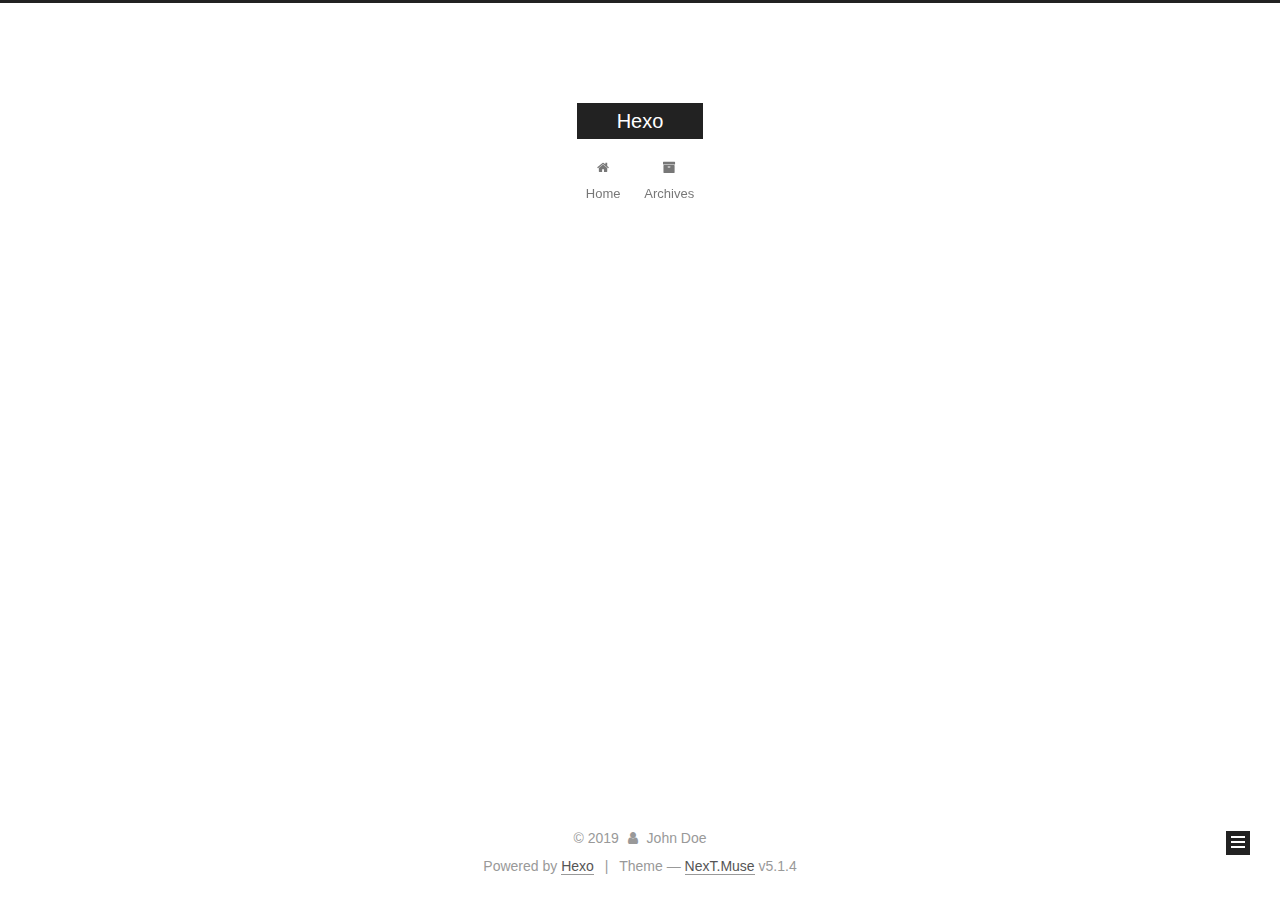
==== commit c0e7aa31: "Site updated: 2019-03-05 16:39:34" ====
--- a/archives/index.html
+++ b/archives/index.html
@@ -227,7 +227,7 @@
         
           
         
-        Um..! 1 post. Keep on posting.
+        Um..! 2 posts in total. Keep on posting.
       </span>
 
       
@@ -241,6 +241,41 @@
           <div class="collection-title">
             <h1 class="archive-year" id="archive-year-2019">2019</h1>
           </div>
+        
+        
+
+        
+
+  <article class="post post-type-normal" itemscope itemtype="http://schema.org/Article">
+    <header class="post-header">
+
+      <h2 class="post-title">
+        
+            <a class="post-title-link" href="/2019/03/05/线程池初探/" itemprop="url">
+              
+                <span itemprop="name">线程池初探</span>
+              
+            </a>
+        
+      </h2>
+
+      <div class="post-meta">
+        <time class="post-time" itemprop="dateCreated" datetime="2019-03-05T15:45:14+08:00" content="2019-03-05">
+          03-05
+        </time>
+      </div>
+
+    </header>
+  </article>
+
+
+
+      
+
+        
+        
+        
+
         
         
 
@@ -323,7 +358,7 @@
               
                 <a href="/archives/">
               
-                  <span class="site-state-item-count">1</span>
+                  <span class="site-state-item-count">2</span>
                   <span class="site-state-item-name">posts</span>
                 </a>
               </div>
--- a/css/main.css
+++ b/css/main.css
@@ -1822,7 +1822,7 @@
   width: 4px;
   height: 4px;
   border-radius: 50%;
-  background: #a1ec7f;
+  background: #de1328;
 }
 .links-of-blogroll {
   font-size: 13px;
